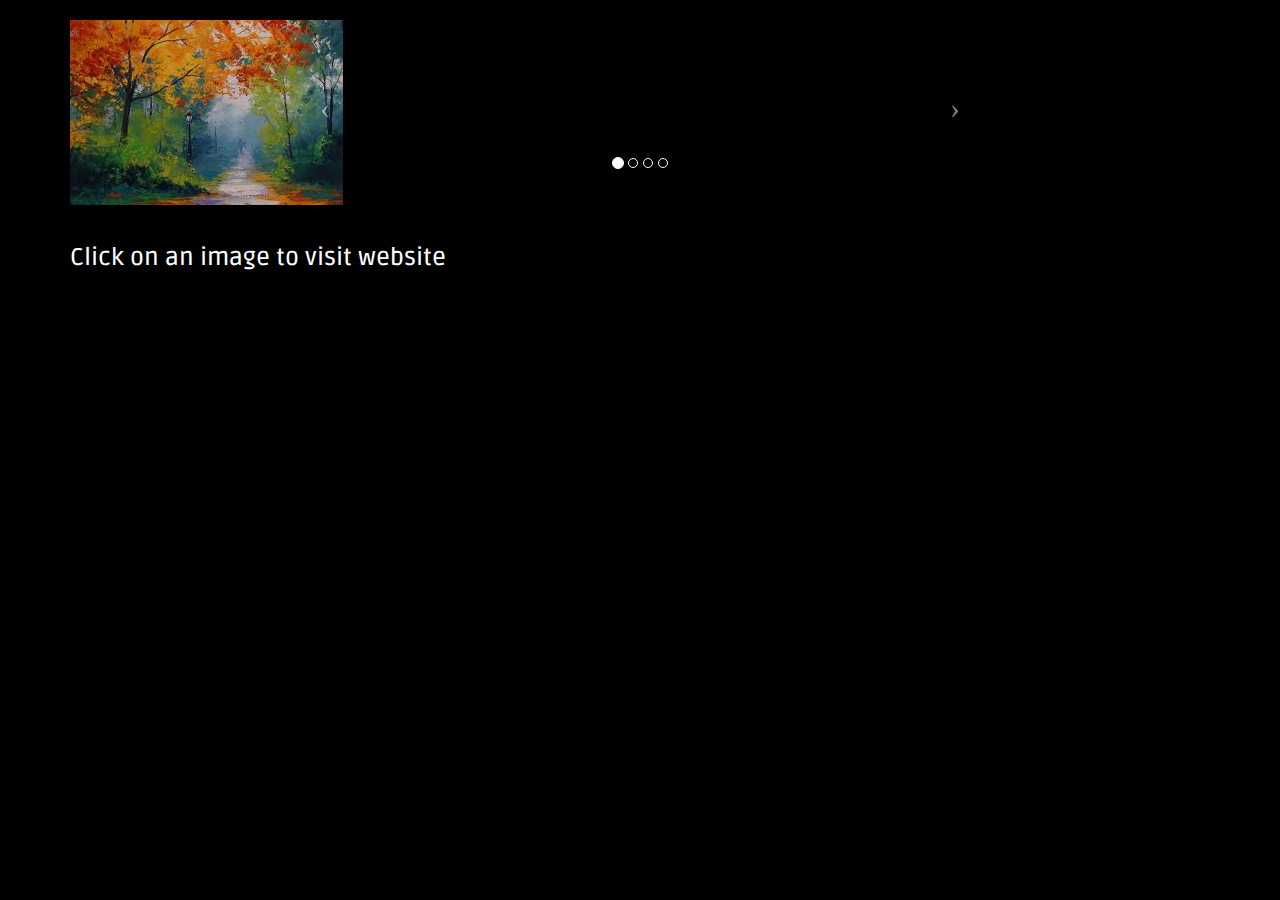
==== index.html @ 07e1b31b "changed file names" ====
<!DOCTYPE html>
<html>
   <head>
       <meta charset="UTF-8">
       <meta name="description" content="City of Pawnee Parks Department Home Page">
       <meta name="author" content="your-net-id">
       <meta name="viewport" content="width=device-width, initial-scale=1.0"> 
       <link rel="shortcut icon" href="img/logo.png">
       <title>Home Page</title>
       
       <!-- hot link to Bootstrap stylesheet -->
       <link rel="stylesheet" href="https://netdna.bootstrapcdn.com/bootstrap/3.0.0/css/bootstrap.min.css">

       <!-- our own stylesheet for overrides -->
       <link rel="stylesheet" href="css/styles.css">
   </head>
      <title></title>
   </head>
   <body>
      <div class="container">
      <div id="pawnee-carousel" class="carousel slide">
       <!-- slide indicators -->
       <ol class="carousel-indicators">
           <li data-target="#pawnee-carousel" data-slide-to="0" class="active"></li>
           <li data-target="#pawnee-carousel" data-slide-to="1"></li>
           <li data-target="#pawnee-carousel" data-slide-to="2"></li>
           <li data-target="#pawnee-carousel" data-slide-to="3"></li>
       </ol>

       <div class="carousel-inner">
           <!-- slide -->
           <div class="item active">
               <a href="bio.html"><img src="img/art1.jpg" alt="Summer in the Park"></a>
               <div class="carousel-caption">
               </div>
           </div>

           <div class="item">
               <a href="bio.html"><img src="img/art2.jpg" alt="Autumn in the Park"></a>
               <div class="carousel-caption">
               </div>
           </div>

           <div class="item">
              <a href="bio.html"> <img src="img/ship.jpg" alt="Winter in the Park"></a>
               <div class="carousel-caption">
               </div>
           </div>

           <div class="item">
              <a href="bio.html"> <img src="img/art2.jpg" alt="Sping in the Park"></a>
               <div class="carousel-caption">
                   
               </div>
           </div>
       

                  <!-- left-right controls -->
          <a class="left carousel-control" href="#pawnee-carousel" data-slide="prev">
              <span class="icon-prev"></span>
          </a>
          <a class="right carousel-control" href="#pawnee-carousel" data-slide="next">
              <span class="icon-next"></span>
          </a>
      </div> <!-- carousel -->   

    
</div> <!-- .row -->      
                       
      <!-- hot links to Bootstrap JavaScript and jQuery (required by Bootstrap) -->
      <script src="https://ajax.googleapis.com/ajax/libs/jquery/1.10.2/jquery.min.js"></script>
      <script src="https://netdna.bootstrapcdn.com/bootstrap/3.0.0/js/bootstrap.min.js"></script>

          <!-- auto-play the carousel -->
    <script>
        $('.carousel').carousel();
    </script>
<a href="bio.html" > <h3>Click on an image to visit website</h3></a>
   </body>

   </footer>
</html>
---- css/styles.css ----
@import url(reset.css);
@import url(http://fonts.googleapis.com/css?family=Ruda);
@import url(http://fonts.googleapis.com/css?family=Rouge+Script);
@import url(http://fonts.googleapis.com/css?family=Droid+Serif:400,700);

body {
background-color:#000;
font-family:Ruda, Arial, sans-serif;
}

a {
color:#FFF;
padding-left: 500px;
}

p {
color:#000;
}

.blackbox {
background-color:#000;
}

.spin {
transform:rotate(7deg);
-ms-transform:rotate(7deg); /* IE 9 */
-webkit-transform:rotate(7deg)
}

.content-box {
height: 1050px;
padding-left:20%;
padding-right:10%;
margin:0;
margin-bottom:0%;
background-image: url(../img/jessieoliver.jpg);
background-repeat: no-repeat;
}

.bio-container{
background-color: rgba(255,255,255, .5);
}

.bio-container p {
	font-size: 150%;
	font-family: 'Droid Serif', serif;
}

.b{
	background-image: url(../img/back2.jpg);
background-size:100%;
}

.jessie{
	font-size:100px;
	color:#FFF;
	font-family: 'Rouge Script', cursive;
}

.c{
	background-image: url(../img/back3.jpg);
background-size:100%;
bottom:0;
margin-bottom:0%;
}
.img-responsive {

max-width: 100%;
}

.ship{
max-width:100%;}

.message {
text-align:center;
font-weight:700;
min-height:100%;
bottom:0;
margin-bottom:0%;
}
.menu-content-box {
height:50%;
padding-left:10%;
padding-right:10%;
text-align:center;
margin:0;
margin-bottom:0%;
}

.container {
	min-height:100%;
	bottom:0;
	margin-bottom:0;


}

.kevin {
margin-left:33%;
width:40%;
}

.footer {
text-align:center;
font-weight:700;
background-color:#000;
color:#FFF;
position:fixed;
bottom:0;
left:0;
right:0;
font-size:100%;
margin:0;
}

.pizza {
width:130%;
}

.flex-video {
position:relative;
padding-top:25px;
padding-bottom:67.5%;
height:0;
margin-bottom:16px;
overflow:hidden;
}

.flex-video.widescreen {
padding-bottom:57.25%;
}

.flex-video.vimeo {
padding-top:0;
}

.flex-video iframe,.flex-video object,.flex-video embed {
position:absolute;
top:0;
left:0;
width:100%;
height:100%;
}

nav ul {
background-color:#000;
height:7%;
color:#FFF;
font-size:100%;
}

nav li {
display:inline-block;
}

nav a {
display:inline-block;
color:#FFF;
font-weight:700;
font-size:110%;
padding:10px;
}

.colored{
	color:#6699CC;
}

nav a:link,nav a:visited {
text-decoration:none;
}

nav a:hover {
background-color:#000;
}

h2,.both {
text-align:center;
}

@media only screen and max-device-width 800px,only screen and device-width 1024px and device-height 600px,only screen and width 1280px and orientation landscape,only screen and device-width 800px,only screen and max-width 767px{
.flex-video {
padding-top:0;
}
}

@media max-width 700px{
* {
font-size:smaller;
}
}

@media min-width 1200px{
* {
font-size:larger;
}
}

.map {
	margin-left: 45%;
	width: 10%;
	transition: all 1s;
}

.map:hover {
	-webkit-transform: scale(1.5) rotate(360deg);
	-moz-transform: scale(1.5) rotate(360deg);
	-o-transform: scale(1.5) rotate(360deg);
	-ms-transform: scale(1.5) rotate(360deg);
	transform: scale(1.5) rotate(360deg);
}
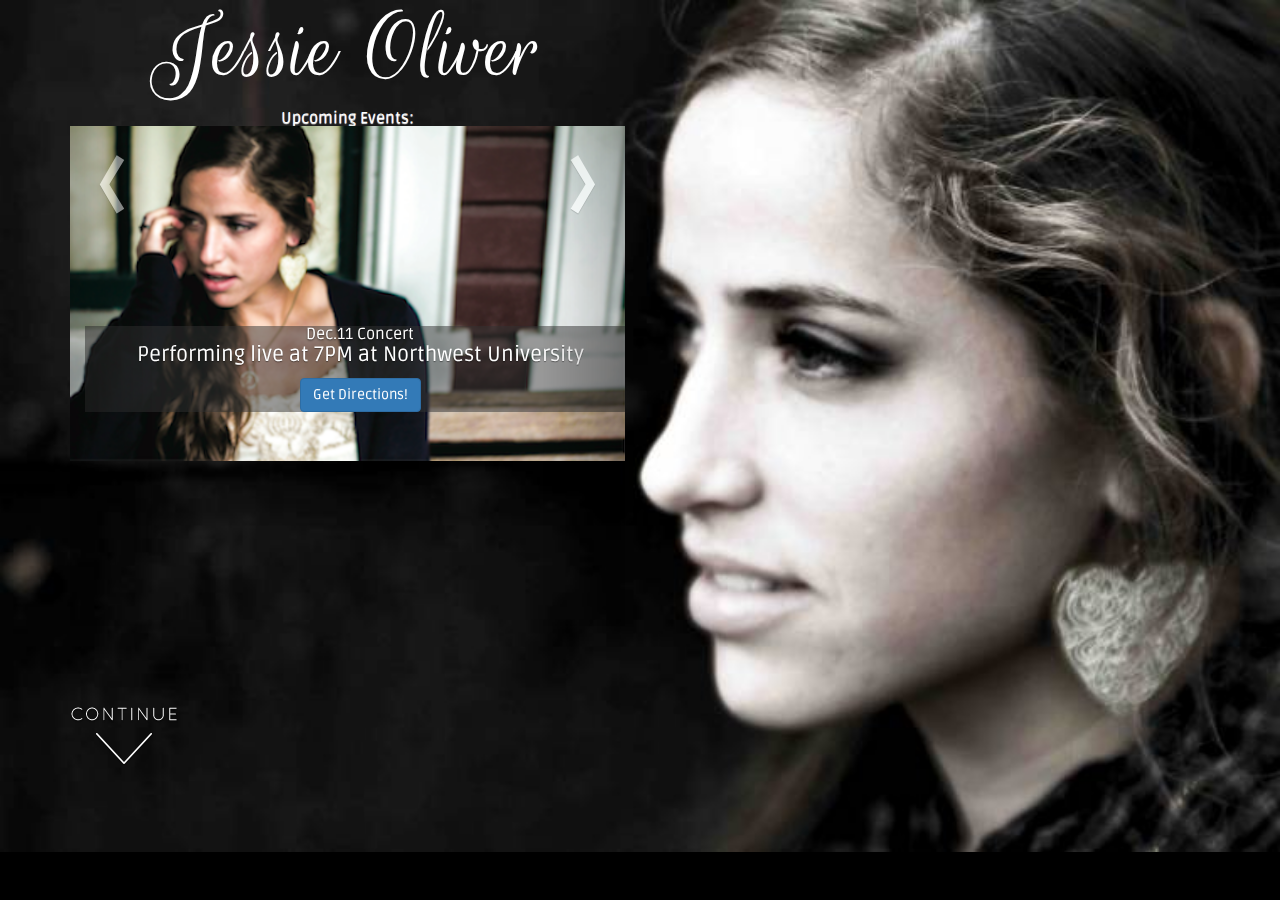
==== commit 9ba06b09: "added index page that will eventually overlay the BIO page, also added some images used onthe index " ====
--- a/index.html
+++ b/index.html
@@ -2,10 +2,9 @@
 <html>
    <head>
        <meta charset="UTF-8">
-       <meta name="description" content="City of Pawnee Parks Department Home Page">
-       <meta name="author" content="your-net-id">
+       <meta name="description" content="Jessie Oliver Home Page">
+       <meta name="author" content="KB, ZC, TG">
        <meta name="viewport" content="width=device-width, initial-scale=1.0"> 
-       <link rel="shortcut icon" href="img/logo.png">
        <title>Home Page</title>
        
        <!-- hot link to Bootstrap stylesheet -->
@@ -14,69 +13,58 @@
        <!-- our own stylesheet for overrides -->
        <link rel="stylesheet" href="css/styles.css">
    </head>
-      <title></title>
-   </head>
-   <body>
-      <div class="container">
-      <div id="pawnee-carousel" class="carousel slide">
-       <!-- slide indicators -->
-       <ol class="carousel-indicators">
-           <li data-target="#pawnee-carousel" data-slide-to="0" class="active"></li>
-           <li data-target="#pawnee-carousel" data-slide-to="1"></li>
-           <li data-target="#pawnee-carousel" data-slide-to="2"></li>
-           <li data-target="#pawnee-carousel" data-slide-to="3"></li>
-       </ol>
 
-       <div class="carousel-inner">
-           <!-- slide -->
-           <div class="item active">
-               <a href="bio.html"><img src="img/art1.jpg" alt="Summer in the Park"></a>
-               <div class="carousel-caption">
-               </div>
-           </div>
 
-           <div class="item">
-               <a href="bio.html"><img src="img/art2.jpg" alt="Autumn in the Park"></a>
-               <div class="carousel-caption">
-               </div>
-           </div>
+   <body class="overlay">
+    <div class="container bio-overlay-container">
+      <div class="row row1">
+        <div class="col-md-6 jessie">
+          <h2>Jessie Oliver</h2>
+        </div>
+        <div class="col-md-6">
+          
+        </div>
+      </div>
+      <div class="row row2">
+        <div class="col-md-6 upcoming-events">
+          <h4>
+            Upcoming Events:
+          </h4>
+          <div id="myCarousel" class="carousel slide">
+            <div class="carousel-inner">
+              <div class="item active">
+                <img src="img/jessie4.png" alt="Upcoming Event">
+                <div class="container car-container">
+                  <div class="carousel-caption">
+                    <h3>Dec.11 Concert</h3>
+                    <p class="lead">Performing live at 7PM at Northwest University </p>
+                    <a class="btn btn-large btn-primary" href="#">Get Directions!</a>
+                  </div>
+                </div>
+              </div>
+            </div>
+            <a class="left carousel-control" href="#myCarousel" data-slide="prev">&lsaquo;</a>
+            <a class="right carousel-control" href="#myCarousel" data-slide="next">&rsaquo;</a>
+          </div><!-- /.carousel --> 
+        </div>
+        <div class="col-md-6">
+          
+        </div>  
+      </div> 
+      <div class="row row3">
+        <div class="col-md-12">
+          <a href="bio.html"><img src="img/continue.png" alt="continue to page"></a>
+        </div>    
+      </div>   
+    </div>
 
-           <div class="item">
-              <a href="bio.html"> <img src="img/ship.jpg" alt="Winter in the Park"></a>
-               <div class="carousel-caption">
-               </div>
-           </div>
 
-           <div class="item">
-              <a href="bio.html"> <img src="img/art2.jpg" alt="Sping in the Park"></a>
-               <div class="carousel-caption">
-                   
-               </div>
-           </div>
-       
 
-                  <!-- left-right controls -->
-          <a class="left carousel-control" href="#pawnee-carousel" data-slide="prev">
-              <span class="icon-prev"></span>
-          </a>
-          <a class="right carousel-control" href="#pawnee-carousel" data-slide="next">
-              <span class="icon-next"></span>
-          </a>
-      </div> <!-- carousel -->   
 
-    
-</div> <!-- .row -->      
                        
-      <!-- hot links to Bootstrap JavaScript and jQuery (required by Bootstrap) -->
-      <script src="https://ajax.googleapis.com/ajax/libs/jquery/1.10.2/jquery.min.js"></script>
-      <script src="https://netdna.bootstrapcdn.com/bootstrap/3.0.0/js/bootstrap.min.js"></script>
-
-          <!-- auto-play the carousel -->
-    <script>
-        $('.carousel').carousel();
-    </script>
-<a href="bio.html" > <h3>Click on an image to visit website</h3></a>
+    <!-- hot links to Bootstrap JavaScript and jQuery (required by Bootstrap) -->
+    <script src="https://ajax.googleapis.com/ajax/libs/jquery/1.10.2/jquery.min.js"></script>
+    <script src="https://netdna.bootstrapcdn.com/bootstrap/3.0.0/js/bootstrap.min.js"></script>
    </body>
 
-   </footer>
 </html>--- a/css/styles.css
+++ b/css/styles.css
@@ -2,16 +2,14 @@
 @import url(http://fonts.googleapis.com/css?family=Ruda);
 @import url(http://fonts.googleapis.com/css?family=Rouge+Script);
 @import url(http://fonts.googleapis.com/css?family=Droid+Serif:400,700);
+@import url(http://fonts.googleapis.com/css?family=Bad+Script);
 
 body {
-background-color:#000;
+background-image: url(../img/notebook.jpg);
 font-family:Ruda, Arial, sans-serif;
 }
 
-a {
-color:#FFF;
-padding-left: 500px;
-}
+
 
 p {
 color:#000;
@@ -20,6 +18,34 @@
 .blackbox {
 background-color:#000;
 }
+
+      /* SOCIAL ICONS - GENERAL */
+.social { list-style:none; margin:-10px auto; padding-bottom: 15px; float: right;}
+.social li { display:inline; float: left; background-repeat:no-repeat; padding-left: 5px; padding-right: 5px; }
+.social li a { display:block; width:48px; height:48px; padding-right:10px; position:relative; text-decoration:none; }
+.social li a strong { font-weight:normal; position:absolute; left:-30px; top:-1px; color:#fff; padding:3px; z-index:9999;
+ text-shadow:1px 1px 0 rgba(0, 0, 0, 0.75); background-color:rgba(0, 0, 0, 0.7);
+ -moz-border-radius:3px; -moz-box-shadow: 0 0 5px rgba(0, 0, 0, 0.5); -webkit-border-radius:3px; -webkit-box-shadow: 0 0 5px rgba(0, 0, 0, 0.5); border-radius:3px; box-shadow: 0 0 5px rgba(0, 0, 0, 0.5);
+}
+
+/* SOCIAL ICONS - CSS3 */
+#css3:hover li { opacity:0.2; }
+
+#css3 li { -webkit-transition-property: opacity; -webkit-transition-duration: 500ms;
+ -moz-transition-property: opacity; -moz-transition-duration: 500ms; }
+#css3 li a strong { opacity:0;
+ -webkit-transition-property: opacity, top; -webkit-transition-duration: 300ms;
+ -moz-transition-property: opacity, top; -moz-transition-duration: 300ms; }
+
+#css3 li:hover { opacity:1; }
+#css3 li:hover a strong { opacity:1; top:-10px; }
+
+li.youtube { background-image:url("../img/youtube.png"); background-repeat: no-repeat; }
+li.facebook { background-image:url("../img/facebook.png"); background-repeat: no-repeat; }
+li.twitter { background-image:url("../img/twitter.png"); background-repeat: no-repeat; }
+li.instagram { background-image:url("../img/instagram.png"); background-repeat: no-repeat; }
+li.soundcloud { background-image:url("../img/soundcloud.png"); background-repeat: no-repeat; }
+
 
 .spin {
 transform:rotate(7deg);
@@ -28,22 +54,44 @@
 }
 
 .content-box {
-height: 1050px;
-padding-left:20%;
-padding-right:10%;
-margin:0;
-margin-bottom:0%;
-background-image: url(../img/jessieoliver.jpg);
-background-repeat: no-repeat;
-}
-
-.bio-container{
-background-color: rgba(255,255,255, .5);
+	padding-left:0%;
+	padding-right:25%;
+	margin-bottom:0%;;
+}
+
+.container {
+	min-height:100%;
+	bottom:0;
+	margin-bottom:0;
+
+}
+.bio-content {
+	background-size: cover;
+	margin-left: 1em;
+	margin-right: 1em;
+	margin-bottom: 1em;
+	background-image: url(../img/jessie2.jpg);
+	background-repeat: no-repeat;
+	background-position: center;
+	height: 1050px;
+	border-radius: 15px;
+	background-color: none;
+	transition: all 1s;
+}
+
+.bio-container {
+	background-color: rgba(255,255,255, .5);
+	margin-left: 0;
+	border-radius: 15px;
 }
 
 .bio-container p {
-	font-size: 150%;
-	font-family: 'Droid Serif', serif;
+	padding-top: 60px;
+	font-size: 175%;
+	text-align: center;
+	font-family: 'Bad Script', cursive;
+	min-height:100%;
+	font-weight: bold;
 }
 
 .b{
@@ -55,6 +103,15 @@
 	font-size:100px;
 	color:#FFF;
 	font-family: 'Rouge Script', cursive;
+}
+
+.jessie:hover{
+	color: yellow;
+	transition: all 5s;
+}
+
+a:hover {
+	text-decoration: none;
 }
 
 .c{
@@ -72,11 +129,11 @@
 max-width:100%;}
 
 .message {
-text-align:center;
-font-weight:700;
-min-height:100%;
-bottom:0;
-margin-bottom:0%;
+	text-align:center;
+	font-weight:700;
+	min-height:100%;
+	bottom:0;
+	margin-bottom:0%;
 }
 .menu-content-box {
 height:50%;
@@ -87,18 +144,8 @@
 margin-bottom:0%;
 }
 
-.container {
-	min-height:100%;
-	bottom:0;
-	margin-bottom:0;
-
-
-}
-
-.kevin {
-margin-left:33%;
-width:40%;
-}
+
+
 
 .footer {
 text-align:center;
@@ -143,7 +190,6 @@
 }
 
 nav ul {
-background-color:#000;
 height:7%;
 color:#FFF;
 font-size:100%;
@@ -169,11 +215,7 @@
 text-decoration:none;
 }
 
-nav a:hover {
-background-color:#000;
-}
-
-h2,.both {
+h2,.name {
 text-align:center;
 }
 
@@ -207,4 +249,184 @@
 	-o-transform: scale(1.5) rotate(360deg);
 	-ms-transform: scale(1.5) rotate(360deg);
 	transform: scale(1.5) rotate(360deg);
+}
+
+.music-content {
+	margin-left: auto;
+	margin-right: auto;
+	padding-right: 5px;
+	padding-left: 5px;
+}
+
+
+#plist {
+	display: none;
+}
+
+.overlay {
+	background-color: black;
+	height: 100%;
+	background-size: cover;
+	background-image: url(../img/jessie3.jpg);
+	background-repeat: no-repeat;
+}
+.overlay h2 {
+	font-size:100px;
+	color:#FFF;
+	font-family: 'Rouge Script', cursive;
+}
+
+.overlay h4 {
+	padding-top: 10px;
+	text-align: center;
+	color: white;
+	font-style: bold;
+	text-shadow:0 1px 1px;
+}
+.row3 {
+	float: bottom;
+}
+.row3 img {
+	margin-left: auto;
+	margin-right: auto;
+}
+
+
+
+/* Carousel base class */
+.carousel {
+  margin-bottom: 60px;
+}
+
+.carousel .container {
+  position: relative;
+  z-index: 9;
+}
+
+.carousel-control {
+  margin-top: 0;
+  font-size: 120px;
+  text-shadow: 0 1px 1px rgba(0,0,0,.4);
+  background-color: transparent;
+  border: 0;
+  z-index: 10;
+}
+
+.carousel .item {
+  height: 500px;
+}
+.carousel img {
+  position: absolute;
+  top: 0;
+  left: 0;
+  min-width: 100%;
+  height: 500px;
+}
+
+.carousel-caption {
+background-color: rgba(50,50,50, .5);
+  position: static;
+  max-width: 550px;
+  padding: 0 20px;
+  margin-top: 200px;
+}
+.carousel-caption h1,
+.carousel-caption .lead {
+  margin: 0;
+  line-height: 1.25;
+  color: #fff;
+  text-shadow: 0 1px 1px rgba(0,0,0,.4);
+}
+.carousel-caption .btn {
+  margin-top: 10px;
+}
+
+
+/*Classes added by Troy*/
+
+.you {
+
+	margin-left:16%;
+	margin-right:16%;
+	background-image: none;
+	background: rgba(255, 255, 255, .5);
+	border-radius: 30px;
+	padding: 2%;
+	text-align:center;
+	margin-bottom: 1em;
+	transition: all 1s;
+
+
+}
+
+.windows {
+        width:95%;
+        background-image: none;
+        margin:20px auto 20px auto;
+        margin-left:10%;
+}
+
+
+figure {
+        display: inline-block;
+        padding: 20px;
+        margin: .5%;
+        background: rgba(255, 255, 255, .5);
+        border-radius: 20px;
+        -webkit-transition: all .5s ease;
+        -moz-transition: all .5s ease;
+        -o-transition: all .5s ease;
+        -ms-transition: all .5s ease;
+        transition: all .5s ease;  
+}
+
+figure:hover {
+        box-shadow: 2px 2px 6px #555;
+        -webkit-transform: scale(2.25);
+        -moz-transform: scale(2.25);
+        -o-transform: scale(2.25);
+        -ms-transform: scale(2.25);
+        transform: scale(2.25);
+}
+
+
+figure img {
+        width: 200px;
+        border: 10px solid #EEE;
+        border-radius: 2px;
+}
+
+@media screen and (max-width: 1061px) {
+
+	.bio-container {
+		font-size: 75%;
+
+	}
+
+	.content-box {
+		padding-right:0;
+	}
+
+	.bio-container p {
+		padding-top: 1em;
+	}
+
+	.you {
+		margin-right: 1em;
+		margin-left: 1em;
+		padding: 1.5em;
+	}
+
+}
+
+@media screen and (max-width: 520px) {
+
+	#frame {
+		display: none;
+	}
+
+	#plist {
+		display: inline;
+	}
+
 }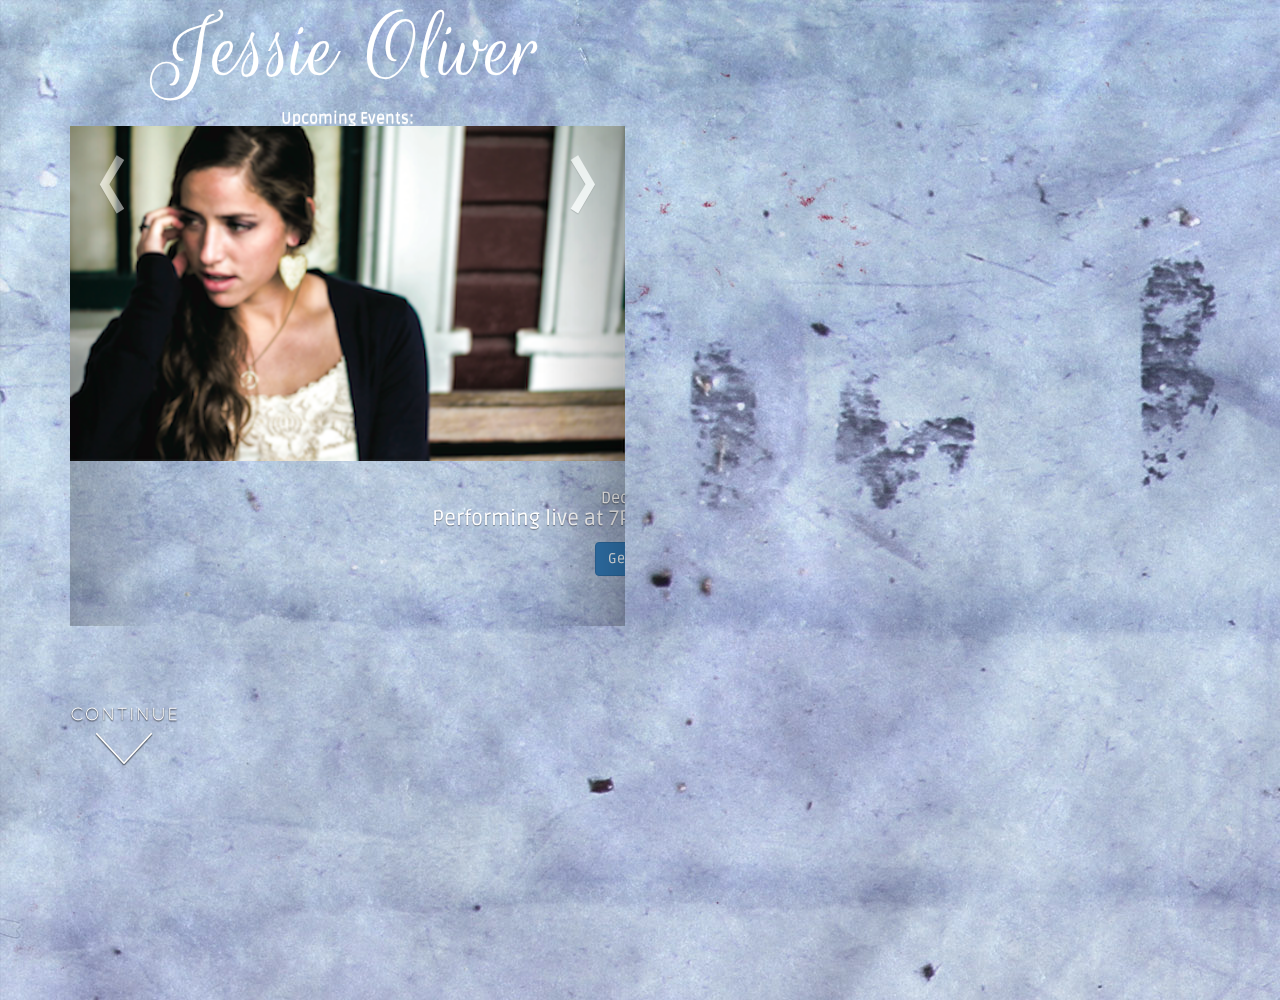
==== commit 5934459a: "Added index transition to bio page" ====
--- a/index.html
+++ b/index.html
@@ -5,65 +5,130 @@
        <meta name="description" content="Jessie Oliver Home Page">
        <meta name="author" content="KB, ZC, TG">
        <meta name="viewport" content="width=device-width, initial-scale=1.0"> 
-       <title>Home Page</title>
+       <title>Jessie Oliver</title>
        
        <!-- hot link to Bootstrap stylesheet -->
        <link rel="stylesheet" href="https://netdna.bootstrapcdn.com/bootstrap/3.0.0/css/bootstrap.min.css">
 
        <!-- our own stylesheet for overrides -->
        <link rel="stylesheet" href="css/styles.css">
+       <link rel="stylesheet" type="text/css" href="css/elementTransitions.css" />
    </head>
+   <body>
 
-
-   <body class="overlay">
-    <div class="container bio-overlay-container">
-      <div class="row row1">
-        <div class="col-md-6 jessie">
-          <h2>Jessie Oliver</h2>
+  <div class="et-wrapper">
+  <div class="et-page">
+     <div class="overlay">
+      <div class="container bio-overlay-container">
+        <div class="row row1">
+          <div class="col-md-6 jessie">
+            <h2>Jessie Oliver</h2>
+          </div>
+          <div class="col-md-6">
+            
+          </div>
         </div>
-        <div class="col-md-6">
-          
-        </div>
-      </div>
-      <div class="row row2">
-        <div class="col-md-6 upcoming-events">
-          <h4>
-            Upcoming Events:
-          </h4>
-          <div id="myCarousel" class="carousel slide">
-            <div class="carousel-inner">
-              <div class="item active">
-                <img src="img/jessie4.png" alt="Upcoming Event">
-                <div class="container car-container">
-                  <div class="carousel-caption">
-                    <h3>Dec.11 Concert</h3>
-                    <p class="lead">Performing live at 7PM at Northwest University </p>
-                    <a class="btn btn-large btn-primary" href="#">Get Directions!</a>
+        <div class="row row2">
+          <div class="col-md-6 upcoming-events">
+            <h4>
+              Upcoming Events:
+            </h4>
+            <div id="myCarousel" class="carousel slide">
+              <div class="carousel-inner">
+                <div class="item active">
+                  <img src="img/jessie4.png" alt="Upcoming Event">
+                  <div class="container car-container">
+                    <div class="carousel-caption">
+                      <h3>Dec.11 Concert</h3>
+                      <p class="lead">Performing live at 7PM at Northwest University </p>
+                      <a class="btn btn-large btn-primary" href="#">Get Directions!</a>
+                    </div>
                   </div>
                 </div>
               </div>
+              <a class="left carousel-control" href="#myCarousel" data-slide="prev">&lsaquo;</a>
+              <a class="right carousel-control" href="#myCarousel" data-slide="next">&rsaquo;</a>
+            </div><!-- /.carousel --> 
+          </div>
+          <div class="col-md-6">
+            
+          </div>  
+        </div> 
+        <div class="row row3">
+          <div class="col-md-12">
+             <img src="img/continue.png" alt="continue to page" class="et-rotate" et-in="moveFromBottom" et-out="moveToTopEasing ontop">
+          </div>    
+        </div>   
+      </div>
+    </div>
+   </div>
+  <div class="et-page">
+     <div class="bio">
+      <div class="container">
+      <a href="index.html" class="colored"> <h2 class="jessie">Jessie Oliver</h2></a>
+         <div class="row">
+            <div class="col-md-4">         
             </div>
-            <a class="left carousel-control" href="#myCarousel" data-slide="prev">&lsaquo;</a>
-            <a class="right carousel-control" href="#myCarousel" data-slide="next">&rsaquo;</a>
-          </div><!-- /.carousel --> 
-        </div>
-        <div class="col-md-6">
-          
-        </div>  
-      </div> 
-      <div class="row row3">
-        <div class="col-md-12">
-          <a href="bio.html"><img src="img/continue.png" alt="continue to page"></a>
-        </div>    
-      </div>   
+            <div class="col-md-4">
+               <div class="name">         
+                  <nav>
+                     <ul>
+                        <li><a href="bio.html" class="colored" > Bio </a></li>
+                        <li><a href="music.html" > Music </a></li>
+                        <li><a href="pictures.html" > Photos </a></li>
+                        <li><a href="videos.html"> Videos </a></li>
+                     </ul>
+                  </nav>
+               </div>
+            </div>
+            <div class="col-md-4">
+               <!-- Social Media Buttons - CSS3 -->
+               <ul class="social" id="css3">
+                  <li class="youtube">
+                     <a href="http://www.youtube.com/user/oliverjessie1/videos"><strong>YouTube</strong></a>
+                  </li>
+                  <li class="facebook">
+                     <a href="https://www.facebook.com/jessica.oliver.5815"><strong>Facebook</strong></a>
+                  </li>
+                  <li class="twitter">
+                     <a href="https://twitter.com/jessieoliver09"><strong>Twitter</strong></a>
+                  </li>
+                  <li class="instagram">
+                     <a href="http://instagram.com/jessieoliver09"><strong>Instagram</strong></a>
+                  </li>
+                  <li class="soundcloud">
+                     <a href="https://soundcloud.com/jessieoliver9/"><strong>SoundCloud</strong></a>
+                  </li>
+               </ul>
+            </div>
+         </div>    
+      </div>
+
+      <div class= "content-box bio-content">
+         <div class="container bio-container">
+            </br>
+            <p>
+               I love to sing, write and perform. Music is my outlet for feelings and emotions I cannot otherwise express. I know everyone has been through pain in his or her own life. I've been hurt by people very close to me, but the one person who has never hurt me is the same person who conquered the grave (Romans 8:11). And that same power lives in me and all who believe.
+            </p>
+            <p>
+               Though I have been through pain, I have also experienced amazing joy and blessings in my life; but the scars remain. You can preceive a scar as just a blemish or understand that without it you would not be who you are today. We are all created unique with a designed purpose. I encourage you to learn what you can from the people around you and respect the people who have helped you along the way.
+            </p>
+            <p>
+               My story has nothing to do with me but everything to do with God. My mission is not about trying to make you like me, rather me giving you an opportunity to hear and experience a story that transformed my life.
+            </p>
+            <p>
+               It has taken me a long time to truly believe that I am worthy of anything let alone hold the power to impact the people around me with my music and the gift I have freely been given. I hope you will be inspired and believe in yourself and know the value you posses. Thank you for listening!
+            </p>
+         </div>
+      </div>
     </div>
-
-
-
-
-                       
+   </div>
+  </div>
+</div>
+                         
     <!-- hot links to Bootstrap JavaScript and jQuery (required by Bootstrap) -->
-    <script src="https://ajax.googleapis.com/ajax/libs/jquery/1.10.2/jquery.min.js"></script>
+    <script src="https://ajax.googleapis.com/ajax/libs/jquery/1.9.1/jquery.min.js"></script>
+    <script src="js/elementTransitions.js"></script>
     <script src="https://netdna.bootstrapcdn.com/bootstrap/3.0.0/js/bootstrap.min.js"></script>
    </body>
 
--- a/css/styles.css
+++ b/css/styles.css
@@ -262,6 +262,8 @@
 #plist {
 	display: none;
 }
+<<<<<<< HEAD
+=======
 
 .overlay {
 	background-color: black;
@@ -290,9 +292,47 @@
 	margin-left: auto;
 	margin-right: auto;
 }
-
-
-
+>>>>>>> 9ba06b09030d9a6779aea64149a7e91f53c5f074
+
+.overlay {
+	background-color: black;
+	height: 100%;
+	background-size: cover;
+	background-image: url(../img/jessie3.jpg);
+	background-repeat: no-repeat;
+}
+.overlay h2 {
+	font-size:100px;
+	color:#FFF;
+	font-family: 'Rouge Script', cursive;
+}
+
+.overlay h4 {
+	padding-top: 10px;
+	text-align: center;
+	color: white;
+	font-style: bold;
+	text-shadow:0 1px 1px;
+}
+.row3 {
+	float: bottom;
+}
+.row3 img {
+	margin-left: auto;
+	margin-right: auto;
+}
+
+/* Carousel base class */
+.carousel {
+  margin-bottom: 60px;
+}
+
+.carousel .container {
+  position: relative;
+  z-index: 9;
+}
+
+<<<<<<< HEAD
 /* Carousel base class */
 .carousel {
   margin-bottom: 60px;
@@ -323,6 +363,28 @@
   height: 500px;
 }
 
+=======
+.carousel-control {
+  margin-top: 0;
+  font-size: 120px;
+  text-shadow: 0 1px 1px rgba(0,0,0,.4);
+  background-color: transparent;
+  border: 0;
+  z-index: 10;
+}
+
+.carousel .item {
+  height: 500px;
+}
+.carousel img {
+  position: absolute;
+  top: 0;
+  left: 0;
+  min-width: 100%;
+  height: 500px;
+}
+
+>>>>>>> 9ba06b09030d9a6779aea64149a7e91f53c5f074
 .carousel-caption {
 background-color: rgba(50,50,50, .5);
   position: static;
@@ -360,10 +422,12 @@
 }
 
 .windows {
-        width:95%;
+        width:100%;
         background-image: none;
-        margin:20px auto 20px auto;
-        margin-left:10%;
+        
+        margin-top:2%;
+        margin-bottom:3%;
+		text-align:center;
 }
 
 
@@ -382,20 +446,26 @@
 
 figure:hover {
         box-shadow: 2px 2px 6px #555;
-        -webkit-transform: scale(2.25);
-        -moz-transform: scale(2.25);
-        -o-transform: scale(2.25);
-        -ms-transform: scale(2.25);
-        transform: scale(2.25);
+        -webkit-transform: scale(1.5);
+        -moz-transform: scale(1.5);
+        -o-transform: scale(1.5);
+        -ms-transform: scale(1.5);
+        transform: scale(1.5);
 }
 
 
 figure img {
-        width: 200px;
+        width: 300px;
         border: 10px solid #EEE;
         border-radius: 2px;
 }
 
+<<<<<<< HEAD
+
+
+
+=======
+>>>>>>> 9ba06b09030d9a6779aea64149a7e91f53c5f074
 @media screen and (max-width: 1061px) {
 
 	.bio-container {
--- a/css/elementTransitions.css
+++ b/css/elementTransitions.css
@@ -0,0 +1,1678 @@
+.et-wrapper {
+	position: relative;
+	-webkit-perspective: 1200px;
+	-moz-perspective: 1200px;
+	perspective: 1200px;
+	display: block;
+	overflow: hidden;
+	height: 1000px;
+}
+
+.et-page {
+	width: 100%;
+	height: 100%;
+	position: absolute;
+	top: 0;
+	left: 0;
+	visibility: hidden;
+	overflow: hidden;
+	-webkit-backface-visibility: hidden;
+	-moz-backface-visibility: hidden;
+	backface-visibility: hidden;
+	-webkit-transform: translate3d(0, 0, 0);
+	-moz-transform: translate3d(0, 0, 0);
+	transform: translate3d(0, 0, 0);
+	-webkit-transform-style: preserve-3d;
+	-moz-transform-style: preserve-3d;
+	transform-style: preserve-3d;
+}
+
+.et-page-current,
+.no-js .et-page {
+	visibility: visible;
+	z-index: 1;
+}
+
+.no-js body {
+	overflow: auto;
+}
+
+.et-page-ontop {
+	z-index: 999;
+}
+
+/* Triggers (menu and button) */
+.et-rotate {
+  cursor: pointer;
+}
+
+
+
+/* animation sets */
+
+/* move from / to  */
+
+.pt-page-moveToLeft {
+	-webkit-animation: moveToLeft .6s ease both;
+	-moz-animation: moveToLeft .6s ease both;
+	animation: moveToLeft .6s ease both;
+}
+
+.pt-page-moveFromLeft {
+	-webkit-animation: moveFromLeft .6s ease both;
+	-moz-animation: moveFromLeft .6s ease both;
+	animation: moveFromLeft .6s ease both;
+}
+
+.pt-page-moveToRight {
+	-webkit-animation: moveToRight .6s ease both;
+	-moz-animation: moveToRight .6s ease both;
+	animation: moveToRight .6s ease both;
+}
+
+.pt-page-moveFromRight {
+	-webkit-animation: moveFromRight .6s ease both;
+	-moz-animation: moveFromRight .6s ease both;
+	animation: moveFromRight .6s ease both;
+}
+
+.pt-page-moveToTop {
+	-webkit-animation: moveToTop .6s ease both;
+	-moz-animation: moveToTop .6s ease both;
+	animation: moveToTop .6s ease both;
+}
+
+.pt-page-moveFromTop {
+	-webkit-animation: moveFromTop .6s ease both;
+	-moz-animation: moveFromTop .6s ease both;
+	animation: moveFromTop .6s ease both;
+}
+
+.pt-page-moveToBottom {
+	-webkit-animation: moveToBottom .6s ease both;
+	-moz-animation: moveToBottom .6s ease both;
+	animation: moveToBottom .6s ease both;
+}
+
+.pt-page-moveFromBottom {
+	-webkit-animation: moveFromBottom 1s ease both;
+	-moz-animation: moveFromBottom 1s ease both;
+	animation: moveFromBottom 1s ease both;
+}
+
+/* fade */
+
+.pt-page-fade {
+	-webkit-animation: fade .7s ease both;
+	-moz-animation: fade .7s ease both;
+	animation: fade .7s ease both;
+}
+
+/* move from / to and fade */
+
+.pt-page-moveToLeftFade {
+	-webkit-animation: moveToLeftFade .7s ease both;
+	-moz-animation: moveToLeftFade .7s ease both;
+	animation: moveToLeftFade .7s ease both;
+}
+
+.pt-page-moveFromLeftFade {
+	-webkit-animation: moveFromLeftFade .7s ease both;
+	-moz-animation: moveFromLeftFade .7s ease both;
+	animation: moveFromLeftFade .7s ease both;
+}
+
+.pt-page-moveToRightFade {
+	-webkit-animation: moveToRightFade .7s ease both;
+	-moz-animation: moveToRightFade .7s ease both;
+	animation: moveToRightFade .7s ease both;
+}
+
+.pt-page-moveFromRightFade {
+	-webkit-animation: moveFromRightFade .7s ease both;
+	-moz-animation: moveFromRightFade .7s ease both;
+	animation: moveFromRightFade .7s ease both;
+}
+
+.pt-page-moveToTopFade {
+	-webkit-animation: moveToTopFade .7s ease both;
+	-moz-animation: moveToTopFade .7s ease both;
+	animation: moveToTopFade .7s ease both;
+}
+
+.pt-page-moveFromTopFade {
+	-webkit-animation: moveFromTopFade .7s ease both;
+	-moz-animation: moveFromTopFade .7s ease both;
+	animation: moveFromTopFade .7s ease both;
+}
+
+.pt-page-moveToBottomFade {
+	-webkit-animation: moveToBottomFade .7s ease both;
+	-moz-animation: moveToBottomFade .7s ease both;
+	animation: moveToBottomFade .7s ease both;
+}
+
+.pt-page-moveFromBottomFade {
+	-webkit-animation: moveFromBottomFade .7s ease both;
+	-moz-animation: moveFromBottomFade .7s ease both;
+	animation: moveFromBottomFade .7s ease both;
+}
+
+/* move to with different easing */
+
+.pt-page-moveToLeftEasing {
+	-webkit-animation: moveToLeft .7s ease-in-out both;
+	-moz-animation: moveToLeft .7s ease-in-out both;
+	animation: moveToLeft .7s ease-in-out both;
+}
+.pt-page-moveToRightEasing {
+	-webkit-animation: moveToRight .7s ease-in-out both;
+	-moz-animation: moveToRight .7s ease-in-out both;
+	animation: moveToRight .7s ease-in-out both;
+}
+.pt-page-moveToTopEasing {
+	-webkit-animation: moveToTop .7s ease both;
+	-moz-animation: moveToTop.7s ease both;
+	animation: moveToTop .7s ease both;
+}
+.pt-page-moveToBottomEasing {
+	-webkit-animation: moveToBottom .6s ease-in-out both;
+	-moz-animation: moveToBottom .6s ease-in-out both;
+	animation: moveToBottom .6s ease-in-out both;
+}
+
+/********************************* keyframes **************************************/
+
+/* move from / to  */
+
+@-webkit-keyframes moveToLeft {
+	to { -webkit-transform: translateX(-100%); }
+}
+@-moz-keyframes moveToLeft {
+	to { -moz-transform: translateX(-100%); }
+}
+@keyframes moveToLeft {
+	to { transform: translateX(-100%); }
+}
+
+@-webkit-keyframes moveFromLeft {
+	from { -webkit-transform: translateX(-100%); }
+}
+@-moz-keyframes moveFromLeft {
+	from { -moz-transform: translateX(-100%); }
+}
+@keyframes moveFromLeft {
+	from { transform: translateX(-100%); }
+}
+
+@-webkit-keyframes moveToRight { 
+	to { -webkit-transform: translateX(100%); }
+}
+@-moz-keyframes moveToRight { 
+	to { -moz-transform: translateX(100%); }
+}
+@keyframes moveToRight { 
+	to { transform: translateX(100%); }
+}
+
+@-webkit-keyframes moveFromRight {
+	from { -webkit-transform: translateX(100%); }
+}
+@-moz-keyframes moveFromRight {
+	from { -moz-transform: translateX(100%); }
+}
+@keyframes moveFromRight {
+	from { transform: translateX(100%); }
+}
+
+@-webkit-keyframes moveToTop {
+	to { -webkit-transform: translateY(-100%); }
+}
+@-moz-keyframes moveToTop {
+	to { -moz-transform: translateY(-100%); }
+}
+@keyframes moveToTop {
+	to { transform: translateY(-100%); }
+}
+
+@-webkit-keyframes moveFromTop {
+	from { -webkit-transform: translateY(-100%); }
+}
+@-moz-keyframes moveFromTop {
+	from { -moz-transform: translateY(-100%); }
+}
+@keyframes moveFromTop {
+	from { transform: translateY(-100%); }
+}
+
+@-webkit-keyframes moveToBottom {
+	to { -webkit-transform: translateY(100%); }
+}
+@-moz-keyframes moveToBottom {
+	to { -moz-transform: translateY(100%); }
+}
+@keyframes moveToBottom {
+	to { transform: translateY(100%); }
+}
+
+@-webkit-keyframes moveFromBottom {
+	from { -webkit-transform: translateY(100%); }
+}
+@-moz-keyframes moveFromBottom {
+	from { -moz-transform: translateY(100%); }
+}
+@keyframes moveFromBottom {
+	from { transform: translateY(100%); }
+}
+
+/* fade */
+
+@-webkit-keyframes fade {
+	to { opacity: 0.3; }
+}
+@-moz-keyframes fade {
+	to { opacity: 0.3; }
+}
+@keyframes fade {
+	to { opacity: 0.3; }
+}
+
+/* move from / to and fade */
+
+@-webkit-keyframes moveToLeftFade {
+	to { opacity: 0.3; -webkit-transform: translateX(-100%); }
+}
+@-moz-keyframes moveToLeftFade {
+	to { opacity: 0.3; -moz-transform: translateX(-100%); }
+}
+@keyframes moveToLeftFade {
+	to { opacity: 0.3; transform: translateX(-100%); }
+}
+
+@-webkit-keyframes moveFromLeftFade {
+	from { opacity: 0.3; -webkit-transform: translateX(-100%); }
+}
+@-moz-keyframes moveFromLeftFade {
+	from { opacity: 0.3; -moz-transform: translateX(-100%); }
+}
+@keyframes moveFromLeftFade {
+	from { opacity: 0.3; transform: translateX(-100%); }
+}
+
+@-webkit-keyframes moveToRightFade {
+	to { opacity: 0.3; -webkit-transform: translateX(100%); }
+}
+@-moz-keyframes moveToRightFade {
+	to { opacity: 0.3; -moz-transform: translateX(100%); }
+}
+@keyframes moveToRightFade {
+	to { opacity: 0.3; transform: translateX(100%); }
+}
+
+@-webkit-keyframes moveFromRightFade {
+	from { opacity: 0.3; -webkit-transform: translateX(100%); }
+}
+@-moz-keyframes moveFromRightFade {
+	from { opacity: 0.3; -moz-transform: translateX(100%); }
+}
+@keyframes moveFromRightFade {
+	from { opacity: 0.3; transform: translateX(100%); }
+}
+
+@-webkit-keyframes moveToTopFade {
+	to { opacity: 0.3; -webkit-transform: translateY(-100%); }
+}
+@-moz-keyframes moveToTopFade {
+	to { opacity: 0.3; -moz-transform: translateY(-100%); }
+}
+@keyframes moveToTopFade {
+	to { opacity: 0.3; transform: translateY(-100%); }
+}
+
+@-webkit-keyframes moveFromTopFade {
+	from { opacity: 0.3; -webkit-transform: translateY(-100%); }
+}
+@-moz-keyframes moveFromTopFade {
+	from { opacity: 0.3; -moz-transform: translateY(-100%); }
+}
+@keyframes moveFromTopFade {
+	from { opacity: 0.3; transform: translateY(-100%); }
+}
+
+@-webkit-keyframes moveToBottomFade {
+	to { opacity: 0.3; -webkit-transform: translateY(100%); }
+}
+@-moz-keyframes moveToBottomFade {
+	to { opacity: 0.3; -moz-transform: translateY(100%); }
+}
+@keyframes moveToBottomFade {
+	to { opacity: 0.3; transform: translateY(100%); }
+}
+
+@-webkit-keyframes moveFromBottomFade {
+	from { opacity: 0.3; -webkit-transform: translateY(100%); }
+}
+@-moz-keyframes moveFromBottomFade {
+	from { opacity: 0.3; -moz-transform: translateY(100%); }
+}
+@keyframes moveFromBottomFade {
+	from { opacity: 0.3; transform: translateY(100%); }
+}
+
+/* scale and fade */
+
+.pt-page-scaleDown {
+	-webkit-animation: scaleDown .7s ease both;
+	-moz-animation: scaleDown .7s ease both;
+	animation: scaleDown .7s ease both;
+}
+
+.pt-page-scaleUp {
+	-webkit-animation: scaleUp .7s ease both;
+	-moz-animation: scaleUp .7s ease both;
+	animation: scaleUp .7s ease both;
+}
+
+.pt-page-scaleUpDown {
+	-webkit-animation: scaleUpDown .5s ease both;
+	-moz-animation: scaleUpDown .5s ease both;
+	animation: scaleUpDown .5s ease both;
+}
+
+.pt-page-scaleDownUp {
+	-webkit-animation: scaleDownUp .5s ease both;
+	-moz-animation: scaleDownUp .5s ease both;
+	animation: scaleDownUp .5s ease both;
+}
+
+.pt-page-scaleDownCenter {
+	-webkit-animation: scaleDownCenter .4s ease-in both;
+	-moz-animation: scaleDownCenter .4s ease-in both;
+	animation: scaleDownCenter .4s ease-in both;
+}
+
+.pt-page-scaleUpCenter {
+	-webkit-animation: scaleUpCenter .4s ease-out both;
+	-moz-animation: scaleUpCenter .4s ease-out both;
+	animation: scaleUpCenter .4s ease-out both;
+}
+
+/********************************* keyframes **************************************/
+
+/* scale and fade */
+
+@-webkit-keyframes scaleDown {
+	to { opacity: 0; -webkit-transform: scale(.8); }
+}
+@-moz-keyframes scaleDown {
+	to { opacity: 0; -moz-transform: scale(.8); }
+}
+@keyframes scaleDown {
+	to { opacity: 0; transform: scale(.8); }
+}
+
+@-webkit-keyframes scaleUp {
+	from { opacity: 0; -webkit-transform: scale(.8); }
+}
+@-moz-keyframes scaleUp {
+	from { opacity: 0; -moz-transform: scale(.8); }
+}
+@keyframes scaleUp {
+	from { opacity: 0; transform: scale(.8); }
+}
+
+@-webkit-keyframes scaleUpDown {
+	from { opacity: 0; -webkit-transform: scale(1.2); }
+}
+@-moz-keyframes scaleUpDown {
+	from { opacity: 0; -moz-transform: scale(1.2); }
+}
+@keyframes scaleUpDown {
+	from { opacity: 0; transform: scale(1.2); }
+}
+
+@-webkit-keyframes scaleDownUp {
+	to { opacity: 0; -webkit-transform: scale(1.2); }
+}
+@-moz-keyframes scaleDownUp {
+	to { opacity: 0; -moz-transform: scale(1.2); }
+}
+@keyframes scaleDownUp {
+	to { opacity: 0; transform: scale(1.2); }
+}
+
+@-webkit-keyframes scaleDownCenter {
+	to { opacity: 0; -webkit-transform: scale(.7); }
+}
+@-moz-keyframes scaleDownCenter {
+	to { opacity: 0; -moz-transform: scale(.7); }
+}
+@keyframes scaleDownCenter {
+	to { opacity: 0; transform: scale(.7); }
+}
+
+@-webkit-keyframes scaleUpCenter {
+	from { opacity: 0; -webkit-transform: scale(.7); }
+}
+@-moz-keyframes scaleUpCenter {
+	from { opacity: 0; -moz-transform: scale(.7); }
+}
+@keyframes scaleUpCenter {
+	from { opacity: 0; transform: scale(.7); }
+}
+
+/* rotate sides first and scale */
+
+.pt-page-rotateRightSideFirst {
+	-webkit-transform-origin: 0% 50%;
+	-webkit-animation: rotateRightSideFirst .8s both ease-in;
+	-moz-transform-origin: 0% 50%;
+	-moz-animation: rotateRightSideFirst .8s both ease-in;
+	transform-origin: 0% 50%;
+	animation: rotateRightSideFirst .8s both ease-in;
+}
+.pt-page-rotateLeftSideFirst {
+	-webkit-transform-origin: 100% 50%;
+	-webkit-animation: rotateLeftSideFirst .8s both ease-in;
+	-moz-transform-origin: 100% 50%;
+	-moz-animation: rotateLeftSideFirst .8s both ease-in;
+	transform-origin: 100% 50%;
+	animation: rotateLeftSideFirst .8s both ease-in;
+}
+.pt-page-rotateTopSideFirst {
+	-webkit-transform-origin: 50% 100%;
+	-webkit-animation: rotateTopSideFirst .8s both ease-in;
+	-moz-transform-origin: 50% 100%;
+	-moz-animation: rotateTopSideFirst .8s both ease-in;
+	transform-origin: 50% 100%;
+	animation: rotateTopSideFirst .8s both ease-in;
+}
+.pt-page-rotateBottomSideFirst {
+	-webkit-transform-origin: 50% 0%;
+	-webkit-animation: rotateBottomSideFirst .8s both ease-in;
+	-moz-transform-origin: 50% 0%;
+	-moz-animation: rotateBottomSideFirst .8s both ease-in;
+	transform-origin: 50% 0%;
+	animation: rotateBottomSideFirst .8s both ease-in;
+}
+
+/* flip */
+
+.pt-page-flipOutRight {
+	-webkit-transform-origin: 50% 50%;
+	-webkit-animation: flipOutRight .5s both ease-in;
+	-moz-transform-origin: 50% 50%;
+	-moz-animation: flipOutRight .5s both ease-in;
+	transform-origin: 50% 50%;
+	animation: flipOutRight .5s both ease-in;
+}
+.pt-page-flipInLeft {
+	-webkit-transform-origin: 50% 50%;
+	-webkit-animation: flipInLeft .5s both ease-out;
+	-moz-transform-origin: 50% 50%;
+	-moz-animation: flipInLeft .5s both ease-out;
+	transform-origin: 50% 50%;
+	animation: flipInLeft .5s both ease-out;
+}
+.pt-page-flipOutLeft {
+	-webkit-transform-origin: 50% 50%;
+	-webkit-animation: flipOutLeft .5s both ease-in;
+	-moz-transform-origin: 50% 50%;
+	-moz-animation: flipOutLeft .5s both ease-in;
+	transform-origin: 50% 50%;
+	animation: flipOutLeft .5s both ease-in;
+}
+.pt-page-flipInRight {
+	-webkit-transform-origin: 50% 50%;
+	-webkit-animation: flipInRight .5s both ease-out;
+	-moz-transform-origin: 50% 50%;
+	-moz-animation: flipInRight .5s both ease-out;
+	transform-origin: 50% 50%;
+	animation: flipInRight .5s both ease-out;
+}
+.pt-page-flipOutTop {
+	-webkit-transform-origin: 50% 50%;
+	-webkit-animation: flipOutTop .5s both ease-in;
+	-moz-transform-origin: 50% 50%;
+	-moz-animation: flipOutTop .5s both ease-in;
+	transform-origin: 50% 50%;
+	animation: flipOutTop .5s both ease-in;
+}
+.pt-page-flipInBottom {
+	-webkit-transform-origin: 50% 50%;
+	-webkit-animation: flipInBottom .5s both ease-out;
+	-moz-transform-origin: 50% 50%;
+	-moz-animation: flipInBottom .5s both ease-out;
+	transform-origin: 50% 50%;
+	animation: flipInBottom .5s both ease-out;
+}
+.pt-page-flipOutBottom {
+	-webkit-transform-origin: 50% 50%;
+	-webkit-animation: flipOutBottom .5s both ease-in;
+	-moz-transform-origin: 50% 50%;
+	-moz-animation: flipOutBottom .5s both ease-in;
+	transform-origin: 50% 50%;
+	animation: flipOutBottom .5s both ease-in;
+}
+.pt-page-flipInTop {
+	-webkit-transform-origin: 50% 50%;
+	-webkit-animation: flipInTop .5s both ease-out;
+	-moz-transform-origin: 50% 50%;
+	-moz-animation: flipInTop .5s both ease-out;
+	transform-origin: 50% 50%;
+	animation: flipInTop .5s both ease-out;
+}
+
+/* rotate fall */
+
+.pt-page-rotateFall {
+	-webkit-transform-origin: 0% 0%;
+	-webkit-animation: rotateFall 1s both ease-in;
+	-moz-transform-origin: 0% 0%;
+	-moz-animation: rotateFall 1s both ease-in;
+	transform-origin: 0% 0%;
+	animation: rotateFall 1s both ease-in;
+}
+
+/* rotate newspaper */
+.pt-page-rotateOutNewspaper {
+	-webkit-transform-origin: 50% 50%;
+	-webkit-animation: rotateOutNewspaper .5s both ease-in;
+	-moz-transform-origin: 50% 50%;
+	-moz-animation: rotateOutNewspaper .5s both ease-in;
+	transform-origin: 50% 50%;
+	animation: rotateOutNewspaper .5s both ease-in;
+}
+.pt-page-rotateInNewspaper {
+	-webkit-transform-origin: 50% 50%;
+	-webkit-animation: rotateInNewspaper .5s both ease-out;
+	-moz-transform-origin: 50% 50%;
+	-moz-animation: rotateInNewspaper .5s both ease-out;
+	transform-origin: 50% 50%;
+	animation: rotateInNewspaper .5s both ease-out;
+}
+
+/* push */
+.pt-page-rotatePushLeft {
+	-webkit-transform-origin: 0% 50%;
+	-webkit-animation: rotatePushLeft .8s both ease;
+	-moz-transform-origin: 0% 50%;
+	-moz-animation: rotatePushLeft .8s both ease;
+	transform-origin: 0% 50%;
+	animation: rotatePushLeft .8s both ease;
+}
+.pt-page-rotatePushRight {
+	-webkit-transform-origin: 100% 50%;
+	-webkit-animation: rotatePushRight .8s both ease;
+	-moz-transform-origin: 100% 50%;
+	-moz-animation: rotatePushRight .8s both ease;
+	transform-origin: 100% 50%;
+	animation: rotatePushRight .8s both ease;
+}
+.pt-page-rotatePushTop {
+	-webkit-transform-origin: 50% 0%;
+	-webkit-animation: rotatePushTop .8s both ease;
+	-moz-transform-origin: 50% 0%;
+	-moz-animation: rotatePushTop .8s both ease;
+	transform-origin: 50% 0%;
+	animation: rotatePushTop .8s both ease;
+}
+.pt-page-rotatePushBottom {
+	-webkit-transform-origin: 50% 100%;
+	-webkit-animation: rotatePushBottom .8s both ease;
+	-moz-transform-origin: 50% 100%;
+	-moz-animation: rotatePushBottom .8s both ease;
+	transform-origin: 50% 100%;
+	animation: rotatePushBottom .8s both ease;
+}
+
+/* pull */
+.pt-page-rotatePullRight {
+	-webkit-transform-origin: 100% 50%;
+	-webkit-animation: rotatePullRight .5s both ease;
+	-moz-transform-origin: 100% 50%;
+	-moz-animation: rotatePullRight .5s both ease;
+	transform-origin: 100% 50%;
+	animation: rotatePullRight .5s both ease;
+}
+.pt-page-rotatePullLeft {
+	-webkit-transform-origin: 0% 50%;
+	-webkit-animation: rotatePullLeft .5s both ease;
+	-moz-transform-origin: 0% 50%;
+	-moz-animation: rotatePullLeft .5s both ease;
+	transform-origin: 0% 50%;
+	animation: rotatePullLeft .5s both ease;
+}
+.pt-page-rotatePullTop {
+	-webkit-transform-origin: 50% 0%;
+	-webkit-animation: rotatePullTop .5s both ease;
+	-moz-transform-origin: 50% 0%;
+	-moz-animation: rotatePullTop .5s both ease;
+	transform-origin: 50% 0%;
+	animation: rotatePullTop .5s both ease;
+}
+.pt-page-rotatePullBottom {
+	-webkit-transform-origin: 50% 100%;
+	-webkit-animation: rotatePullBottom .5s both ease;
+	-moz-transform-origin: 50% 100%;
+	-moz-animation: rotatePullBottom .5s both ease;
+	transform-origin: 50% 100%;
+	animation: rotatePullBottom .5s both ease;
+}
+
+/* fold */
+.pt-page-rotateFoldRight {
+	-webkit-transform-origin: 0% 50%;
+	-webkit-animation: rotateFoldRight .7s both ease;
+	-moz-transform-origin: 0% 50%;
+	-moz-animation: rotateFoldRight .7s both ease;
+	transform-origin: 0% 50%;
+	animation: rotateFoldRight .7s both ease;
+}
+.pt-page-rotateFoldLeft {
+	-webkit-transform-origin: 100% 50%;
+	-webkit-animation: rotateFoldLeft .7s both ease;
+	-moz-transform-origin: 100% 50%;
+	-moz-animation: rotateFoldLeft .7s both ease;
+	transform-origin: 100% 50%;
+	animation: rotateFoldLeft .7s both ease;
+}
+.pt-page-rotateFoldTop {
+	-webkit-transform-origin: 50% 100%;
+	-webkit-animation: rotateFoldTop .7s both ease;
+	-moz-transform-origin: 50% 100%;
+	-moz-animation: rotateFoldTop .7s both ease;
+	transform-origin: 50% 100%;
+	animation: rotateFoldTop .7s both ease;
+}
+.pt-page-rotateFoldBottom {
+	-webkit-transform-origin: 50% 0%;
+	-webkit-animation: rotateFoldBottom .7s both ease;
+	-moz-transform-origin: 50% 0%;
+	-moz-animation: rotateFoldBottom .7s both ease;
+	transform-origin: 50% 0%;
+	animation: rotateFoldBottom .7s both ease;
+}
+
+/* unfold */
+.pt-page-rotateUnfoldLeft {
+	-webkit-transform-origin: 100% 50%;
+	-webkit-animation: rotateUnfoldLeft .7s both ease;
+	-moz-transform-origin: 100% 50%;
+	-moz-animation: rotateUnfoldLeft .7s both ease;
+	transform-origin: 100% 50%;
+	animation: rotateUnfoldLeft .7s both ease;
+}
+.pt-page-rotateUnfoldRight {
+	-webkit-transform-origin: 0% 50%;
+	-webkit-animation: rotateUnfoldRight .7s both ease;
+	-moz-transform-origin: 0% 50%;
+	-moz-animation: rotateUnfoldRight .7s both ease;
+	transform-origin: 0% 50%;
+	animation: rotateUnfoldRight .7s both ease;
+}
+.pt-page-rotateUnfoldTop {
+	-webkit-transform-origin: 50% 100%;
+	-webkit-animation: rotateUnfoldTop .7s both ease;
+	-moz-transform-origin: 50% 100%;
+	-moz-animation: rotateUnfoldTop .7s both ease;
+	transform-origin: 50% 100%;
+	animation: rotateUnfoldTop .7s both ease;
+}
+.pt-page-rotateUnfoldBottom {
+	-webkit-transform-origin: 50% 0%;
+	-webkit-animation: rotateUnfoldBottom .7s both ease;
+	-moz-transform-origin: 50% 0%;
+	-moz-animation: rotateUnfoldBottom .7s both ease;
+	transform-origin: 50% 0%;
+	animation: rotateUnfoldBottom .7s both ease;
+}
+
+/* room walls */
+.pt-page-rotateRoomLeftOut {
+	-webkit-transform-origin: 100% 50%;
+	-webkit-animation: rotateRoomLeftOut .8s both ease;
+	-moz-transform-origin: 100% 50%;
+	-moz-animation: rotateRoomLeftOut .8s both ease;
+	transform-origin: 100% 50%;
+	animation: rotateRoomLeftOut .8s both ease;
+}
+.pt-page-rotateRoomLeftIn {
+	-webkit-transform-origin: 0% 50%;
+	-webkit-animation: rotateRoomLeftIn .8s both ease;
+	-moz-transform-origin: 0% 50%;
+	-moz-animation: rotateRoomLeftIn .8s both ease;
+	transform-origin: 0% 50%;
+	animation: rotateRoomLeftIn .8s both ease;
+}
+.pt-page-rotateRoomRightOut {
+	-webkit-transform-origin: 0% 50%;
+	-webkit-animation: rotateRoomRightOut .8s both ease;
+	-moz-transform-origin: 0% 50%;
+	-moz-animation: rotateRoomRightOut .8s both ease;
+	transform-origin: 0% 50%;
+	animation: rotateRoomRightOut .8s both ease;
+}
+.pt-page-rotateRoomRightIn {
+	-webkit-transform-origin: 100% 50%;
+	-webkit-animation: rotateRoomRightIn .8s both ease;
+	-moz-transform-origin: 100% 50%;
+	-moz-animation: rotateRoomRightIn .8s both ease;
+	transform-origin: 100% 50%;
+	animation: rotateRoomRightIn .8s both ease;
+}
+.pt-page-rotateRoomTopOut {
+	-webkit-transform-origin: 50% 100%;
+	-webkit-animation: rotateRoomTopOut .8s both ease;
+	-moz-transform-origin: 50% 100%;
+	-moz-animation: rotateRoomTopOut .8s both ease;
+	transform-origin: 50% 100%;
+	animation: rotateRoomTopOut .8s both ease;
+}
+.pt-page-rotateRoomTopIn {
+	-webkit-transform-origin: 50% 0%;
+	-webkit-animation: rotateRoomTopIn .8s both ease;
+	-moz-transform-origin: 50% 0%;
+	-moz-animation: rotateRoomTopIn .8s both ease;
+	transform-origin: 50% 0%;
+	animation: rotateRoomTopIn .8s both ease;
+}
+.pt-page-rotateRoomBottomOut {
+	-webkit-transform-origin: 50% 0%;
+	-webkit-animation: rotateRoomBottomOut .8s both ease;
+	-moz-transform-origin: 50% 0%;
+	-moz-animation: rotateRoomBottomOut .8s both ease;
+	transform-origin: 50% 0%;
+	animation: rotateRoomBottomOut .8s both ease;
+}
+.pt-page-rotateRoomBottomIn {
+	-webkit-transform-origin: 50% 100%;
+	-webkit-animation: rotateRoomBottomIn .8s both ease;
+	-moz-transform-origin: 50% 100%;
+	-moz-animation: rotateRoomBottomIn .8s both ease;
+	transform-origin: 50% 100%;
+	animation: rotateRoomBottomIn .8s both ease;
+}
+
+/* cube */
+.pt-page-rotateCubeLeftOut {
+	-webkit-transform-origin: 100% 50%;
+	-webkit-animation: rotateCubeLeftOut .6s both ease-in;
+	-moz-transform-origin: 100% 50%;
+	-moz-animation: rotateCubeLeftOut .6s both ease-in;
+	transform-origin: 100% 50%;
+	animation: rotateCubeLeftOut .6s both ease-in;
+}
+.pt-page-rotateCubeLeftIn {
+	-webkit-transform-origin: 0% 50%;
+	-webkit-animation: rotateCubeLeftIn .6s both ease-in;
+	-moz-transform-origin: 0% 50%;
+	-moz-animation: rotateCubeLeftIn .6s both ease-in;
+	transform-origin: 0% 50%;
+	animation: rotateCubeLeftIn .6s both ease-in;
+}
+.pt-page-rotateCubeRightOut {
+	-webkit-transform-origin: 0% 50%;
+	-webkit-animation: rotateCubeRightOut .6s both ease-in;
+	-moz-transform-origin: 0% 50%;
+	-moz-animation: rotateCubeRightOut .6s both ease-in;
+	transform-origin: 0% 50%;
+	animation: rotateCubeRightOut .6s both ease-in;
+}
+.pt-page-rotateCubeRightIn {
+	-webkit-transform-origin: 100% 50%;
+	-webkit-animation: rotateCubeRightIn .6s both ease-in;
+	-moz-transform-origin: 100% 50%;
+	-moz-animation: rotateCubeRightIn .6s both ease-in;
+	transform-origin: 100% 50%;
+	animation: rotateCubeRightIn .6s both ease-in;
+}
+.pt-page-rotateCubeTopOut {
+	-webkit-transform-origin: 50% 100%;
+	-webkit-animation: rotateCubeTopOut .6s both ease-in;
+	-moz-transform-origin: 50% 100%;
+	-moz-animation: rotateCubeTopOut .6s both ease-in;
+	transform-origin: 50% 100%;
+	animation: rotateCubeTopOut .6s both ease-in;
+}
+.pt-page-rotateCubeTopIn {
+	-webkit-transform-origin: 50% 0%;
+	-webkit-animation: rotateCubeTopIn .6s both ease-in;
+	-moz-transform-origin: 50% 0%;
+	-moz-animation: rotateCubeTopIn .6s both ease-in;
+	transform-origin: 50% 0%;
+	animation: rotateCubeTopIn .6s both ease-in;
+}
+.pt-page-rotateCubeBottomOut {
+	-webkit-transform-origin: 50% 0%;
+	-webkit-animation: rotateCubeBottomOut .6s both ease-in;
+	-moz-transform-origin: 50% 0%;
+	-moz-animation: rotateCubeBottomOut .6s both ease-in;
+	transform-origin: 50% 0%;
+	animation: rotateCubeBottomOut .6s both ease-in;
+}
+.pt-page-rotateCubeBottomIn {
+	-webkit-transform-origin: 50% 100%;
+	-webkit-animation: rotateCubeBottomIn .6s both ease-in;
+	-moz-transform-origin: 50% 100%;
+	-moz-animation: rotateCubeBottomIn .6s both ease-in;
+	transform-origin: 50% 100%;
+	animation: rotateCubeBottomIn .6s both ease-in;
+}
+
+/* carousel */
+.pt-page-rotateCarouselLeftOut {
+	-webkit-transform-origin: 100% 50%;
+	-webkit-animation: rotateCarouselLeftOut .8s both ease;
+	-moz-transform-origin: 100% 50%;
+	-moz-animation: rotateCarouselLeftOut .8s both ease;
+	transform-origin: 100% 50%;
+	animation: rotateCarouselLeftOut .8s both ease;
+}
+.pt-page-rotateCarouselLeftIn {
+	-webkit-transform-origin: 0% 50%;
+	-webkit-animation: rotateCarouselLeftIn .8s both ease;
+	-moz-transform-origin: 0% 50%;
+	-moz-animation: rotateCarouselLeftIn .8s both ease;
+	transform-origin: 0% 50%;
+	animation: rotateCarouselLeftIn .8s both ease;
+}
+.pt-page-rotateCarouselRightOut {
+	-webkit-transform-origin: 0% 50%;
+	-webkit-animation: rotateCarouselRightOut .8s both ease;
+	-moz-transform-origin: 0% 50%;
+	-moz-animation: rotateCarouselRightOut .8s both ease;
+	transform-origin: 0% 50%;
+	animation: rotateCarouselRightOut .8s both ease;
+}
+.pt-page-rotateCarouselRightIn {
+	-webkit-transform-origin: 100% 50%;
+	-webkit-animation: rotateCarouselRightIn .8s both ease;
+	-moz-transform-origin: 100% 50%;
+	-moz-animation: rotateCarouselRightIn .8s both ease;
+	transform-origin: 100% 50%;
+	animation: rotateCarouselRightIn .8s both ease;
+}
+.pt-page-rotateCarouselTopOut {
+	-webkit-transform-origin: 50% 100%;
+	-webkit-animation: rotateCarouselTopOut .8s both ease;
+	-moz-transform-origin: 50% 100%;
+	-moz-animation: rotateCarouselTopOut .8s both ease;
+	transform-origin: 50% 100%;
+	animation: rotateCarouselTopOut .8s both ease;
+}
+.pt-page-rotateCarouselTopIn {
+	-webkit-transform-origin: 50% 0%;
+	-webkit-animation: rotateCarouselTopIn .8s both ease;
+	-moz-transform-origin: 50% 0%;
+	-moz-animation: rotateCarouselTopIn .8s both ease;
+	transform-origin: 50% 0%;
+	animation: rotateCarouselTopIn .8s both ease;
+}
+.pt-page-rotateCarouselBottomOut {
+	-webkit-transform-origin: 50% 0%;
+	-webkit-animation: rotateCarouselBottomOut .8s both ease;
+	-moz-transform-origin: 50% 0%;
+	-moz-animation: rotateCarouselBottomOut .8s both ease;
+	transform-origin: 50% 0%;
+	animation: rotateCarouselBottomOut .8s both ease;
+}
+.pt-page-rotateCarouselBottomIn {
+	-webkit-transform-origin: 50% 100%;
+	-webkit-animation: rotateCarouselBottomIn .8s both ease;
+	-moz-transform-origin: 50% 100%;
+	-moz-animation: rotateCarouselBottomIn .8s both ease;
+	transform-origin: 50% 100%;
+	animation: rotateCarouselBottomIn .8s both ease;
+}
+
+/* sides */
+.pt-page-rotateSidesOut {
+	-webkit-transform-origin: -50% 50%;
+	-webkit-animation: rotateSidesOut .5s both ease-in;
+	-moz-transform-origin: -50% 50%;
+	-moz-animation: rotateSidesOut .5s both ease-in;
+	transform-origin: -50% 50%;
+	animation: rotateSidesOut .5s both ease-in;
+}
+.pt-page-rotateSidesIn {
+	-webkit-transform-origin: 150% 50%;
+	-webkit-animation: rotateSidesIn .5s both ease-out;
+	-moz-transform-origin: 150% 50%;
+	-moz-animation: rotateSidesIn .5s both ease-out;
+	transform-origin: 150% 50%;
+	animation: rotateSidesIn .5s both ease-out;
+}
+
+/* slide */
+.pt-page-rotateSlideOut {
+	-webkit-animation: rotateSlideOut 1s both ease;
+	-moz-animation: rotateSlideOut 1s both ease;
+	animation: rotateSlideOut 1s both ease;
+}
+.pt-page-rotateSlideIn {
+	-webkit-animation: rotateSlideIn 1s both ease;
+	-moz-animation: rotateSlideIn 1s both ease;
+	animation: rotateSlideIn 1s both ease;
+}
+
+/********************************* keyframes **************************************/
+
+/* rotate sides first and scale */
+
+@-webkit-keyframes rotateRightSideFirst {
+	40% { -webkit-transform: rotateY(15deg); opacity: .8; -webkit-animation-timing-function: ease-out; }
+	100% { -webkit-transform: scale(0.8) translateZ(-200px); opacity:0; }
+}
+@-moz-keyframes rotateRightSideFirst {
+	40% { -moz-transform: rotateY(15deg); opacity: .8; -moz-animation-timing-function: ease-out; }
+	100% { -moz-transform: scale(0.8) translateZ(-200px); opacity:0; }
+}
+@keyframes rotateRightSideFirst {
+	40% { transform: rotateY(15deg); opacity: .8; animation-timing-function: ease-out; }
+	100% { transform: scale(0.8) translateZ(-200px); opacity:0; }
+}
+
+@-webkit-keyframes rotateLeftSideFirst {
+	40% { -webkit-transform: rotateY(-15deg); opacity: .8; -webkit-animation-timing-function: ease-out; }
+	100% { -webkit-transform: scale(0.8) translateZ(-200px); opacity:0; }
+}
+@-moz-keyframes rotateLeftSideFirst {
+	40% { -moz-transform: rotateY(-15deg); opacity: .8; -moz-animation-timing-function: ease-out; }
+	100% { -moz-transform: scale(0.8) translateZ(-200px); opacity:0; }
+}
+@keyframes rotateLeftSideFirst {
+	40% { transform: rotateY(-15deg); opacity: .8; animation-timing-function: ease-out; }
+	100% { transform: scale(0.8) translateZ(-200px); opacity:0; }
+}
+
+@-webkit-keyframes rotateTopSideFirst {
+	40% { -webkit-transform: rotateX(15deg); opacity: .8; -webkit-animation-timing-function: ease-out; }
+	100% { -webkit-transform: scale(0.8) translateZ(-200px); opacity:0; }
+}
+@-moz-keyframes rotateTopSideFirst {
+	40% { -moz-transform: rotateX(15deg); opacity: .8; -moz-animation-timing-function: ease-out; }
+	100% { -moz-transform: scale(0.8) translateZ(-200px); opacity:0; }
+}
+@keyframes rotateTopSideFirst {
+	40% { transform: rotateX(15deg); opacity: .8; animation-timing-function: ease-out; }
+	100% { transform: scale(0.8) translateZ(-200px); opacity:0; }
+}
+
+@-webkit-keyframes rotateBottomSideFirst {
+	40% { -webkit-transform: rotateX(-15deg); opacity: .8; -webkit-animation-timing-function: ease-out; }
+	100% { -webkit-transform: scale(0.8) translateZ(-200px); opacity:0; }
+}
+@-moz-keyframes rotateBottomSideFirst {
+	40% { -moz-transform: rotateX(-15deg); opacity: .8; -moz-animation-timing-function: ease-out; }
+	100% { -moz-transform: scale(0.8) translateZ(-200px); opacity:0; }
+}
+@keyframes rotateBottomSideFirst {
+	40% { transform: rotateX(-15deg); opacity: .8; animation-timing-function: ease-out; }
+	100% { transform: scale(0.8) translateZ(-200px); opacity:0; }
+}
+
+/* flip */
+
+@-webkit-keyframes flipOutRight {
+	to { -webkit-transform: translateZ(-1000px) rotateY(90deg); opacity: 0.2; }
+}
+@-moz-keyframes flipOutRight {
+	to { -moz-transform: translateZ(-1000px) rotateY(90deg); opacity: 0.2; }
+}
+@keyframes flipOutRight {
+	to { transform: translateZ(-1000px) rotateY(90deg); opacity: 0.2; }
+}
+
+@-webkit-keyframes flipInLeft {
+	from { -webkit-transform: translateZ(-1000px) rotateY(-90deg); opacity: 0.2; }
+}
+@-moz-keyframes flipInLeft {
+	from { -moz-transform: translateZ(-1000px) rotateY(-90deg); opacity: 0.2; }
+}
+@keyframes flipInLeft {
+	from { transform: translateZ(-1000px) rotateY(-90deg); opacity: 0.2; }
+}
+
+@-webkit-keyframes flipOutLeft {
+	to { -webkit-transform: translateZ(-1000px) rotateY(-90deg); opacity: 0.2; }
+}
+@-moz-keyframes flipOutLeft {
+	to { -moz-transform: translateZ(-1000px) rotateY(-90deg); opacity: 0.2; }
+}
+@keyframes flipOutLeft {
+	to { transform: translateZ(-1000px) rotateY(-90deg); opacity: 0.2; }
+}
+
+@-webkit-keyframes flipInRight {
+	from { -webkit-transform: translateZ(-1000px) rotateY(90deg); opacity: 0.2; }
+}
+@-moz-keyframes flipInRight {
+	from { -moz-transform: translateZ(-1000px) rotateY(90deg); opacity: 0.2; }
+}
+@keyframes flipInRight {
+	from { transform: translateZ(-1000px) rotateY(90deg); opacity: 0.2; }
+}
+
+@-webkit-keyframes flipOutTop {
+	to { -webkit-transform: translateZ(-1000px) rotateX(90deg); opacity: 0.2; }
+}
+@-moz-keyframes flipOutTop {
+	to { -moz-transform: translateZ(-1000px) rotateX(90deg); opacity: 0.2; }
+}
+@keyframes flipOutTop {
+	to { transform: translateZ(-1000px) rotateX(90deg); opacity: 0.2; }
+}
+
+@-webkit-keyframes flipInBottom {
+	from { -webkit-transform: translateZ(-1000px) rotateX(-90deg); opacity: 0.2; }
+}
+@-moz-keyframes flipInBottom {
+	from { -moz-transform: translateZ(-1000px) rotateX(-90deg); opacity: 0.2; }
+}
+@keyframes flipInBottom {
+	from { transform: translateZ(-1000px) rotateX(-90deg); opacity: 0.2; }
+}
+
+@-webkit-keyframes flipOutBottom {
+	to { -webkit-transform: translateZ(-1000px) rotateX(-90deg); opacity: 0.2; }
+}
+@-moz-keyframes flipOutBottom {
+	to { -moz-transform: translateZ(-1000px) rotateX(-90deg); opacity: 0.2; }
+}
+@keyframes flipOutBottom {
+	to { transform: translateZ(-1000px) rotateX(-90deg); opacity: 0.2; }
+}
+
+@-webkit-keyframes flipInTop {
+	from { -webkit-transform: translateZ(-1000px) rotateX(90deg); opacity: 0.2; }
+}
+@-moz-keyframes flipInTop {
+	from { -moz-transform: translateZ(-1000px) rotateX(90deg); opacity: 0.2; }
+}
+@keyframes flipInTop {
+	from { transform: translateZ(-1000px) rotateX(90deg); opacity: 0.2; }
+}
+
+/* fall */
+
+@-webkit-keyframes rotateFall {
+	0% { -webkit-transform: rotateZ(0deg); }
+	20% { -webkit-transform: rotateZ(10deg); -webkit-animation-timing-function: ease-out; }
+	40% { -webkit-transform: rotateZ(17deg); }
+	60% { -webkit-transform: rotateZ(16deg); }
+	100% { -webkit-transform: translateY(100%) rotateZ(17deg); }
+}
+@-moz-keyframes rotateFall {
+	0% { -moz-transform: rotateZ(0deg); }
+	20% { -moz-transform: rotateZ(10deg); -moz-animation-timing-function: ease-out; }
+	40% { -moz-transform: rotateZ(17deg); }
+	60% { -moz-transform: rotateZ(16deg); }
+	100% { -moz-transform: translateY(100%) rotateZ(17deg); }
+}
+@keyframes rotateFall {
+	0% { transform: rotateZ(0deg); }
+	20% { transform: rotateZ(10deg); animation-timing-function: ease-out; }
+	40% { transform: rotateZ(17deg); }
+	60% { transform: rotateZ(16deg); }
+	100% { transform: translateY(100%) rotateZ(17deg); }
+}
+
+/* newspaper */
+
+@-webkit-keyframes rotateOutNewspaper {
+	to { -webkit-transform: translateZ(-3000px) rotateZ(360deg); opacity: 0; }
+}
+@-moz-keyframes rotateOutNewspaper {
+	to { -moz-transform: translateZ(-3000px) rotateZ(360deg); opacity: 0; }
+}
+@keyframes rotateOutNewspaper {
+	to { transform: translateZ(-3000px) rotateZ(360deg); opacity: 0; }
+}
+
+@-webkit-keyframes rotateInNewspaper {
+	from { -webkit-transform: translateZ(-3000px) rotateZ(-360deg); opacity: 0; }
+}
+@-moz-keyframes rotateInNewspaper {
+	from { -moz-transform: translateZ(-3000px) rotateZ(-360deg); opacity: 0; }
+}
+@keyframes rotateInNewspaper {
+	from { transform: translateZ(-3000px) rotateZ(-360deg); opacity: 0; }
+}
+
+/* push */
+
+@-webkit-keyframes rotatePushLeft {
+	to { opacity: 0; -webkit-transform: rotateY(90deg); }
+}
+@-moz-keyframes rotatePushLeft {
+	to { opacity: 0; -moz-transform: rotateY(90deg); }
+}
+@keyframes rotatePushLeft {
+	to { opacity: 0; transform: rotateY(90deg); }
+}
+
+@-webkit-keyframes rotatePushRight {
+	to { opacity: 0; -webkit-transform: rotateY(-90deg); }
+}
+@-moz-keyframes rotatePushRight {
+	to { opacity: 0; -moz-transform: rotateY(-90deg); }
+}
+@keyframes rotatePushRight {
+	to { opacity: 0; transform: rotateY(-90deg); }
+}
+
+@-webkit-keyframes rotatePushTop {
+	to { opacity: 0; -webkit-transform: rotateX(-90deg); }
+}
+@-moz-keyframes rotatePushTop {
+	to { opacity: 0; -moz-transform: rotateX(-90deg); }
+}
+@keyframes rotatePushTop {
+	to { opacity: 0; transform: rotateX(-90deg); }
+}
+
+@-webkit-keyframes rotatePushBottom {
+	to { opacity: 0; -webkit-transform: rotateX(90deg); }
+}
+@-moz-keyframes rotatePushBottom {
+	to { opacity: 0; -moz-transform: rotateX(90deg); }
+}
+@keyframes rotatePushBottom {
+	to { opacity: 0; transform: rotateX(90deg); }
+}
+
+/* pull */
+
+@-webkit-keyframes rotatePullRight {
+	from { opacity: 0; -webkit-transform: rotateY(-90deg); }
+}
+@-moz-keyframes rotatePullRight {
+	from { opacity: 0; -moz-transform: rotateY(-90deg); }
+}
+@keyframes rotatePullRight {
+	from { opacity: 0; transform: rotateY(-90deg); }
+}
+
+@-webkit-keyframes rotatePullLeft {
+	from { opacity: 0; -webkit-transform: rotateY(90deg); }
+}
+@-moz-keyframes rotatePullLeft {
+	from { opacity: 0; -moz-transform: rotateY(90deg); }
+}
+@keyframes rotatePullLeft {
+	from { opacity: 0; transform: rotateY(90deg); }
+}
+
+@-webkit-keyframes rotatePullTop {
+	from { opacity: 0; -webkit-transform: rotateX(-90deg); }
+}
+@-moz-keyframes rotatePullTop {
+	from { opacity: 0; -moz-transform: rotateX(-90deg); }
+}
+@keyframes rotatePullTop {
+	from { opacity: 0; transform: rotateX(-90deg); }
+}
+
+@-webkit-keyframes rotatePullBottom {
+	from { opacity: 0; -webkit-transform: rotateX(90deg); }
+}
+@-moz-keyframes rotatePullBottom {
+	from { opacity: 0; -moz-transform: rotateX(90deg); }
+}
+@keyframes rotatePullBottom {
+	from { opacity: 0; transform: rotateX(90deg); }
+}
+
+/* fold */
+
+@-webkit-keyframes rotateFoldRight {
+	to { opacity: 0; -webkit-transform: translateX(100%) rotateY(90deg); }
+}
+@-moz-keyframes rotateFoldRight {
+	to { opacity: 0; -moz-transform: translateX(100%) rotateY(90deg); }
+}
+@keyframes rotateFoldRight {
+	to { opacity: 0; transform: translateX(100%) rotateY(90deg); }
+}
+
+@-webkit-keyframes rotateFoldLeft {
+	to { opacity: 0; -webkit-transform: translateX(-100%) rotateY(-90deg); }
+}
+@-moz-keyframes rotateFoldLeft {
+	to { opacity: 0; -moz-transform: translateX(-100%) rotateY(-90deg); }
+}
+@keyframes rotateFoldLeft {
+	to { opacity: 0; transform: translateX(-100%) rotateY(-90deg); }
+}
+
+@-webkit-keyframes rotateFoldTop {
+	to { opacity: 0; -webkit-transform: translateY(-100%) rotateX(90deg); }
+}
+@-moz-keyframes rotateFoldTop {
+	to { opacity: 0; -moz-transform: translateY(-100%) rotateX(90deg); }
+}
+@keyframes rotateFoldTop {
+	to { opacity: 0; transform: translateY(-100%) rotateX(90deg); }
+}
+
+@-webkit-keyframes rotateFoldBottom {
+	to { opacity: 0; -webkit-transform: translateY(100%) rotateX(-90deg); }
+}
+@-moz-keyframes rotateFoldBottom {
+	to { opacity: 0; -moz-transform: translateY(100%) rotateX(-90deg); }
+}
+@keyframes rotateFoldBottom {
+	to { opacity: 0; transform: translateY(100%) rotateX(-90deg); }
+}
+
+/* unfold */
+
+@-webkit-keyframes rotateUnfoldLeft {
+	from { opacity: 0; -webkit-transform: translateX(-100%) rotateY(-90deg); }
+}
+@-moz-keyframes rotateUnfoldLeft {
+	from { opacity: 0; -moz-transform: translateX(-100%) rotateY(-90deg); }
+}
+@keyframes rotateUnfoldLeft {
+	from { opacity: 0; transform: translateX(-100%) rotateY(-90deg); }
+}
+
+@-webkit-keyframes rotateUnfoldRight {
+	from { opacity: 0; -webkit-transform: translateX(100%) rotateY(90deg); }
+}
+@-moz-keyframes rotateUnfoldRight {
+	from { opacity: 0; -moz-transform: translateX(100%) rotateY(90deg); }
+}
+@keyframes rotateUnfoldRight {
+	from { opacity: 0; transform: translateX(100%) rotateY(90deg); }
+}
+
+@-webkit-keyframes rotateUnfoldTop {
+	from { opacity: 0; -webkit-transform: translateY(-100%) rotateX(90deg); }
+}
+@-moz-keyframes rotateUnfoldTop {
+	from { opacity: 0; -moz-transform: translateY(-100%) rotateX(90deg); }
+}
+@keyframes rotateUnfoldTop {
+	from { opacity: 0; transform: translateY(-100%) rotateX(90deg); }
+}
+
+@-webkit-keyframes rotateUnfoldBottom {
+	from { opacity: 0; -webkit-transform: translateY(100%) rotateX(-90deg); }
+}
+@-moz-keyframes rotateUnfoldBottom {
+	from { opacity: 0; -moz-transform: translateY(100%) rotateX(-90deg); }
+}
+@keyframes rotateUnfoldBottom {
+	from { opacity: 0; transform: translateY(100%) rotateX(-90deg); }
+}
+
+/* room walls */
+
+@-webkit-keyframes rotateRoomLeftOut {
+	to { opacity: .3; -webkit-transform: translateX(-100%) rotateY(90deg); }
+}
+@-moz-keyframes rotateRoomLeftOut {
+	to { opacity: .3; -moz-transform: translateX(-100%) rotateY(90deg); }
+}
+@keyframes rotateRoomLeftOut {
+	to { opacity: .3; transform: translateX(-100%) rotateY(90deg); }
+}
+
+@-webkit-keyframes rotateRoomLeftIn {
+	from { opacity: .3; -webkit-transform: translateX(100%) rotateY(-90deg); }
+}
+@-moz-keyframes rotateRoomLeftIn {
+	from { opacity: .3; -moz-transform: translateX(100%) rotateY(-90deg); }
+}
+@keyframes rotateRoomLeftIn {
+	from { opacity: .3; transform: translateX(100%) rotateY(-90deg); }
+}
+
+@-webkit-keyframes rotateRoomRightOut {
+	to { opacity: .3; -webkit-transform: translateX(100%) rotateY(-90deg); }
+}
+@-moz-keyframes rotateRoomRightOut {
+	to { opacity: .3; -moz-transform: translateX(100%) rotateY(-90deg); }
+}
+@keyframes rotateRoomRightOut {
+	to { opacity: .3; transform: translateX(100%) rotateY(-90deg); }
+}
+
+@-webkit-keyframes rotateRoomRightIn {
+	from { opacity: .3; -webkit-transform: translateX(-100%) rotateY(90deg); }
+}
+@-moz-keyframes rotateRoomRightIn {
+	from { opacity: .3; -moz-transform: translateX(-100%) rotateY(90deg); }
+}
+@keyframes rotateRoomRightIn {
+	from { opacity: .3; transform: translateX(-100%) rotateY(90deg); }
+}
+
+@-webkit-keyframes rotateRoomTopOut {
+	to { opacity: .3; -webkit-transform: translateY(-100%) rotateX(-90deg); }
+}
+@-moz-keyframes rotateRoomTopOut {
+	to { opacity: .3; -moz-transform: translateY(-100%) rotateX(-90deg); }
+}
+@keyframes rotateRoomTopOut {
+	to { opacity: .3; transform: translateY(-100%) rotateX(-90deg); }
+}
+
+@-webkit-keyframes rotateRoomTopIn {
+	from { opacity: .3; -webkit-transform: translateY(100%) rotateX(90deg); }
+}
+@-moz-keyframes rotateRoomTopIn {
+	from { opacity: .3; -moz-transform: translateY(100%) rotateX(90deg); }
+}
+@keyframes rotateRoomTopIn {
+	from { opacity: .3; transform: translateY(100%) rotateX(90deg); }
+}
+
+@-webkit-keyframes rotateRoomBottomOut {
+	to { opacity: .3; -webkit-transform: translateY(100%) rotateX(90deg); }
+}
+@-moz-keyframes rotateRoomBottomOut {
+	to { opacity: .3; -moz-transform: translateY(100%) rotateX(90deg); }
+}
+@keyframes rotateRoomBottomOut {
+	to { opacity: .3; transform: translateY(100%) rotateX(90deg); }
+}
+
+@-webkit-keyframes rotateRoomBottomIn {
+	from { opacity: .3; -webkit-transform: translateY(-100%) rotateX(-90deg); }
+}
+@-moz-keyframes rotateRoomBottomIn {
+	from { opacity: .3; -moz-transform: translateY(-100%) rotateX(-90deg); }
+}
+@keyframes rotateRoomBottomIn {
+	from { opacity: .3; transform: translateY(-100%) rotateX(-90deg); }
+}
+
+/* cube */
+
+@-webkit-keyframes rotateCubeLeftOut {
+	50% { -webkit-animation-timing-function: ease-out;  -webkit-transform: translateX(-50%) translateZ(-200px) rotateY(-45deg); }
+	100% { opacity: .3; -webkit-transform: translateX(-100%) rotateY(-90deg); }
+}
+@-moz-keyframes rotateCubeLeftOut {
+	50% { -moz-animation-timing-function: ease-out;  -moz-transform: translateX(-50%) translateZ(-200px) rotateY(-45deg); }
+	100% { opacity: .3; -moz-transform: translateX(-100%) rotateY(-90deg); }
+}
+@keyframes rotateCubeLeftOut {
+	50% { animation-timing-function: ease-out;  transform: translateX(-50%) translateZ(-200px) rotateY(-45deg); }
+	100% { opacity: .3; transform: translateX(-100%) rotateY(-90deg); }
+}
+
+@-webkit-keyframes rotateCubeLeftIn {
+	0% { opacity: .3; -webkit-transform: translateX(100%) rotateY(90deg); }
+	50% { -webkit-animation-timing-function: ease-out;  -webkit-transform: translateX(50%) translateZ(-200px) rotateY(45deg); }
+}
+@-moz-keyframes rotateCubeLeftIn {
+	0% { opacity: .3; -moz-transform: translateX(100%) rotateY(90deg); }
+	50% { -moz-animation-timing-function: ease-out;  -moz-transform: translateX(50%) translateZ(-200px) rotateY(45deg); }
+}
+@keyframes rotateCubeLeftIn {
+	0% { opacity: .3; transform: translateX(100%) rotateY(90deg); }
+	50% { animation-timing-function: ease-out;  transform: translateX(50%) translateZ(-200px) rotateY(45deg); }
+}
+
+@-webkit-keyframes rotateCubeRightOut {
+	50% { -webkit-animation-timing-function: ease-out; -webkit-transform: translateX(50%) translateZ(-200px) rotateY(45deg); }
+	100% { opacity: .3; -webkit-transform: translateX(100%) rotateY(90deg); }
+}
+@-moz-keyframes rotateCubeRightOut {
+	50% { -moz-animation-timing-function: ease-out; -moz-transform: translateX(50%) translateZ(-200px) rotateY(45deg); }
+	100% { opacity: .3; -moz-transform: translateX(100%) rotateY(90deg); }
+}
+@keyframes rotateCubeRightOut {
+	50% { animation-timing-function: ease-out; transform: translateX(50%) translateZ(-200px) rotateY(45deg); }
+	100% { opacity: .3; transform: translateX(100%) rotateY(90deg); }
+}
+
+@-webkit-keyframes rotateCubeRightIn {
+	0% { opacity: .3; -webkit-transform: translateX(-100%) rotateY(-90deg); }
+	50% { -webkit-animation-timing-function: ease-out; -webkit-transform: translateX(-50%) translateZ(-200px) rotateY(-45deg); }
+}
+@-moz-keyframes rotateCubeRightIn {
+	0% { opacity: .3; -moz-transform: translateX(-100%) rotateY(-90deg); }
+	50% { -moz-animation-timing-function: ease-out; -moz-transform: translateX(-50%) translateZ(-200px) rotateY(-45deg); }
+}
+@keyframes rotateCubeRightIn {
+	0% { opacity: .3; transform: translateX(-100%) rotateY(-90deg); }
+	50% { animation-timing-function: ease-out; transform: translateX(-50%) translateZ(-200px) rotateY(-45deg); }
+}
+
+@-webkit-keyframes rotateCubeTopOut {
+	50% { -webkit-animation-timing-function: ease-out; -webkit-transform: translateY(-50%) translateZ(-200px) rotateX(45deg); }
+	100% { opacity: .3; -webkit-transform: translateY(-100%) rotateX(90deg); }
+}
+@-moz-keyframes rotateCubeTopOut {
+	50% { -moz-animation-timing-function: ease-out; -moz-transform: translateY(-50%) translateZ(-200px) rotateX(45deg); }
+	100% { opacity: .3; -moz-transform: translateY(-100%) rotateX(90deg); }
+}
+@keyframes rotateCubeTopOut {
+	50% { animation-timing-function: ease-out; transform: translateY(-50%) translateZ(-200px) rotateX(45deg); }
+	100% { opacity: .3; transform: translateY(-100%) rotateX(90deg); }
+}
+
+@-webkit-keyframes rotateCubeTopIn {
+	0% { opacity: .3; -webkit-transform: translateY(100%) rotateX(-90deg); }
+	50% { -webkit-animation-timing-function: ease-out; -webkit-transform: translateY(50%) translateZ(-200px) rotateX(-45deg); }
+}
+@-moz-keyframes rotateCubeTopIn {
+	0% { opacity: .3; -moz-transform: translateY(100%) rotateX(-90deg); }
+	50% { -moz-animation-timing-function: ease-out; -moz-transform: translateY(50%) translateZ(-200px) rotateX(-45deg); }
+}
+@keyframes rotateCubeTopIn {
+	0% { opacity: .3; transform: translateY(100%) rotateX(-90deg); }
+	50% { animation-timing-function: ease-out; transform: translateY(50%) translateZ(-200px) rotateX(-45deg); }
+}
+
+@-webkit-keyframes rotateCubeBottomOut {
+	50% { -webkit-animation-timing-function: ease-out; -webkit-transform: translateY(50%) translateZ(-200px) rotateX(-45deg); }
+	100% { opacity: .3; -webkit-transform: translateY(100%) rotateX(-90deg); }
+}
+@-moz-keyframes rotateCubeBottomOut {
+	50% { -moz-animation-timing-function: ease-out; -moz-transform: translateY(50%) translateZ(-200px) rotateX(-45deg); }
+	100% { opacity: .3; -moz-transform: translateY(100%) rotateX(-90deg); }
+}
+@keyframes rotateCubeBottomOut {
+	50% { animation-timing-function: ease-out; transform: translateY(50%) translateZ(-200px) rotateX(-45deg); }
+	100% { opacity: .3; transform: translateY(100%) rotateX(-90deg); }
+}
+
+@-webkit-keyframes rotateCubeBottomIn {
+	0% { opacity: .3; -webkit-transform: translateY(-100%) rotateX(90deg); }
+	50% { -webkit-animation-timing-function: ease-out; -webkit-transform: translateY(-50%) translateZ(-200px) rotateX(45deg); }
+}
+@-moz-keyframes rotateCubeBottomIn {
+	0% { opacity: .3; -moz-transform: translateY(-100%) rotateX(90deg); }
+	50% { -moz-animation-timing-function: ease-out; -moz-transform: translateY(-50%) translateZ(-200px) rotateX(45deg); }
+}
+@keyframes rotateCubeBottomIn {
+	0% { opacity: .3; transform: translateY(-100%) rotateX(90deg); }
+	50% { animation-timing-function: ease-out; transform: translateY(-50%) translateZ(-200px) rotateX(45deg); }
+}
+
+/* carousel */
+
+@-webkit-keyframes rotateCarouselLeftOut {
+	to { opacity: .3; -webkit-transform: translateX(-150%) scale(.4) rotateY(-65deg); }
+}
+@-moz-keyframes rotateCarouselLeftOut {
+	to { opacity: .3; -moz-transform: translateX(-150%) scale(.4) rotateY(-65deg); }
+}
+@keyframes rotateCarouselLeftOut {
+	to { opacity: .3; transform: translateX(-150%) scale(.4) rotateY(-65deg); }
+}
+
+@-webkit-keyframes rotateCarouselLeftIn {
+	from { opacity: .3; -webkit-transform: translateX(200%) scale(.4) rotateY(65deg); }
+}
+@-moz-keyframes rotateCarouselLeftIn {
+	from { opacity: .3; -moz-transform: translateX(200%) scale(.4) rotateY(65deg); }
+}
+@keyframes rotateCarouselLeftIn {
+	from { opacity: .3; transform: translateX(200%) scale(.4) rotateY(65deg); }
+}
+
+@-webkit-keyframes rotateCarouselRightOut {
+	to { opacity: .3; -webkit-transform: translateX(200%) scale(.4) rotateY(65deg); }
+}
+@-moz-keyframes rotateCarouselRightOut {
+	to { opacity: .3; -moz-transform: translateX(200%) scale(.4) rotateY(65deg); }
+}
+@keyframes rotateCarouselRightOut {
+	to { opacity: .3; transform: translateX(200%) scale(.4) rotateY(65deg); }
+}
+
+@-webkit-keyframes rotateCarouselRightIn {
+	from { opacity: .3; -webkit-transform: translateX(-200%) scale(.4) rotateY(-65deg); }
+}
+@-moz-keyframes rotateCarouselRightIn {
+	from { opacity: .3; -moz-transform: translateX(-200%) scale(.4) rotateY(-65deg); }
+}
+@keyframes rotateCarouselRightIn {
+	from { opacity: .3; transform: translateX(-200%) scale(.4) rotateY(-65deg); }
+}
+
+@-webkit-keyframes rotateCarouselTopOut {
+	to { opacity: .3; -webkit-transform: translateY(-200%) scale(.4) rotateX(65deg); }
+}
+@-moz-keyframes rotateCarouselTopOut {
+	to { opacity: .3; -moz-transform: translateY(-200%) scale(.4) rotateX(65deg); }
+}
+@keyframes rotateCarouselTopOut {
+	to { opacity: .3; transform: translateY(-200%) scale(.4) rotateX(65deg); }
+}
+
+@-webkit-keyframes rotateCarouselTopIn {
+	from { opacity: .3; -webkit-transform: translateY(200%) scale(.4) rotateX(-65deg); }
+}
+@-moz-keyframes rotateCarouselTopIn {
+	from { opacity: .3; -moz-transform: translateY(200%) scale(.4) rotateX(-65deg); }
+}
+@keyframes rotateCarouselTopIn {
+	from { opacity: .3; transform: translateY(200%) scale(.4) rotateX(-65deg); }
+}
+
+@-webkit-keyframes rotateCarouselBottomOut {
+	to { opacity: .3; -webkit-transform: translateY(200%) scale(.4) rotateX(-65deg); }
+}
+@-moz-keyframes rotateCarouselBottomOut {
+	to { opacity: .3; -moz-transform: translateY(200%) scale(.4) rotateX(-65deg); }
+}
+@keyframes rotateCarouselBottomOut {
+	to { opacity: .3; transform: translateY(200%) scale(.4) rotateX(-65deg); }
+}
+
+@-webkit-keyframes rotateCarouselBottomIn {
+	from { opacity: .3; -webkit-transform: translateY(-200%) scale(.4) rotateX(65deg); }
+}
+@-moz-keyframes rotateCarouselBottomIn {
+	from { opacity: .3; -moz-transform: translateY(-200%) scale(.4) rotateX(65deg); }
+}
+@keyframes rotateCarouselBottomIn {
+	from { opacity: .3; transform: translateY(-200%) scale(.4) rotateX(65deg); }
+}
+
+/* sides */
+
+@-webkit-keyframes rotateSidesOut {
+	to { opacity: 0; -webkit-transform: translateZ(-500px) rotateY(90deg); }
+}
+@-moz-keyframes rotateSidesOut {
+	to { opacity: 0; -moz-transform: translateZ(-500px) rotateY(90deg); }
+}
+@keyframes rotateSidesOut {
+	to { opacity: 0; transform: translateZ(-500px) rotateY(90deg); }
+}
+
+@-webkit-keyframes rotateSidesIn {
+	from { opacity: 0; -webkit-transform: translateZ(-500px) rotateY(-90deg); }
+}
+@-moz-keyframes rotateSidesIn {
+	from { opacity: 0; -moz-transform: translateZ(-500px) rotateY(-90deg); }
+}
+@keyframes rotateSidesIn {
+	from { opacity: 0; transform: translateZ(-500px) rotateY(-90deg); }
+}
+
+/* slide */
+
+@-webkit-keyframes rotateSlideOut {
+	25% { opacity: .5; -webkit-transform: translateZ(-500px); }
+	75% { opacity: .5; -webkit-transform: translateZ(-500px) translateX(-200%); }
+	100% { opacity: .5; -webkit-transform: translateZ(-500px) translateX(-200%); }
+}
+@-moz-keyframes rotateSlideOut {
+	25% { opacity: .5; -moz-transform: translateZ(-500px); }
+	75% { opacity: .5; -moz-transform: translateZ(-500px) translateX(-200%); }
+	100% { opacity: .5; -moz-transform: translateZ(-500px) translateX(-200%); }
+}
+@keyframes rotateSlideOut {
+	25% { opacity: .5; transform: translateZ(-500px); }
+	75% { opacity: .5; transform: translateZ(-500px) translateX(-200%); }
+	100% { opacity: .5; transform: translateZ(-500px) translateX(-200%); }
+}
+
+@-webkit-keyframes rotateSlideIn {
+	0%, 25% { opacity: .5; -webkit-transform: translateZ(-500px) translateX(200%); }
+	75% { opacity: .5; -webkit-transform: translateZ(-500px); }
+	100% { opacity: 1; -webkit-transform: translateZ(0) translateX(0); }
+}
+@-moz-keyframes rotateSlideIn {
+	0%, 25% { opacity: .5; -moz-transform: translateZ(-500px) translateX(200%); }
+	75% { opacity: .5; -moz-transform: translateZ(-500px); }
+	100% { opacity: 1; -moz-transform: translateZ(0) translateX(0); }
+}
+@keyframes rotateSlideIn {
+	0%, 25% { opacity: .5; transform: translateZ(-500px) translateX(200%); }
+	75% { opacity: .5; transform: translateZ(-500px); }
+	100% { opacity: 1; transform: translateZ(0) translateX(0); }
+}
+
+/* animation delay classes */
+
+.pt-page-delay100 {
+	-webkit-animation-delay: .1s;
+	-moz-animation-delay: .1s;
+	animation-delay: .1s;
+}
+.pt-page-delay180 {
+	-webkit-animation-delay: .180s;
+	-moz-animation-delay: .180s;
+	animation-delay: .180s;
+}
+.pt-page-delay200 {
+	-webkit-animation-delay: .2s;
+	-moz-animation-delay: .2s;
+	animation-delay: .2s;
+}
+.pt-page-delay300 {
+	-webkit-animation-delay: .3s;
+	-moz-animation-delay: .3s;
+	animation-delay: .3s;
+}
+.pt-page-delay400 {
+	-webkit-animation-delay: .4s;
+	-moz-animation-delay: .4s;
+	animation-delay: .4s;
+}
+.pt-page-delay500 {
+	-webkit-animation-delay: .5s;
+	-moz-animation-delay: .5s;
+	animation-delay: .5s;
+}
+.pt-page-delay700 {
+	-webkit-animation-delay: .7s;
+	-moz-animation-delay: .7s;
+	animation-delay: .7s;
+}
+.pt-page-delay1000 {
+	-webkit-animation-delay: 1s;
+	-moz-animation-delay: 1s;
+	animation-delay: 1s;
+}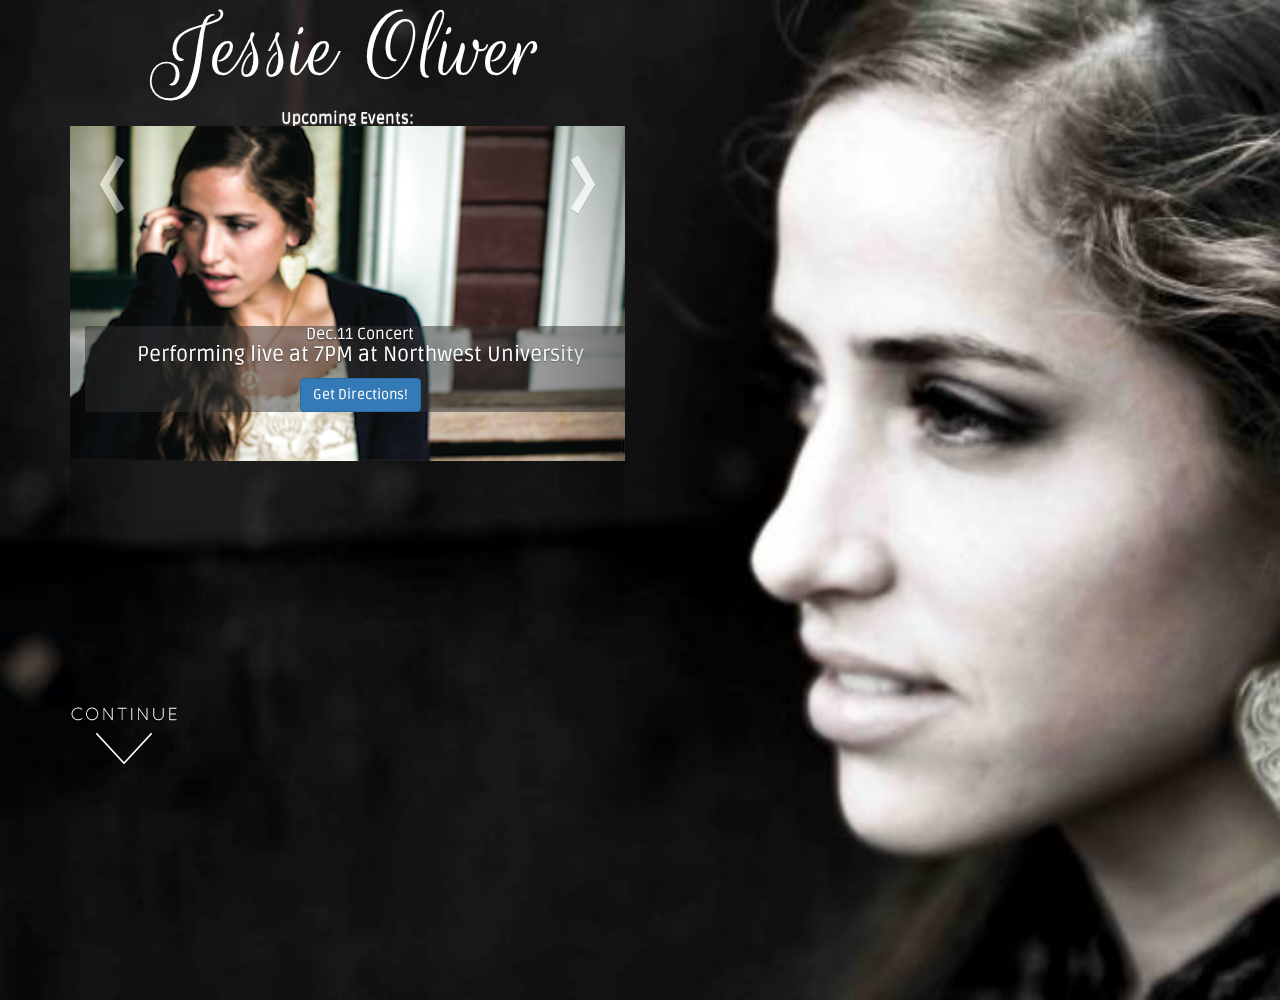
==== commit a098c427: "Finishin up the index paaaage!" ====
--- a/index.html
+++ b/index.html
@@ -17,7 +17,7 @@
    <body>
 
   <div class="et-wrapper">
-  <div class="et-page">
+    <div class="et-page">
      <div class="overlay">
       <div class="container bio-overlay-container">
         <div class="row row1">
@@ -41,7 +41,7 @@
                     <div class="carousel-caption">
                       <h3>Dec.11 Concert</h3>
                       <p class="lead">Performing live at 7PM at Northwest University </p>
-                      <a class="btn btn-large btn-primary" href="#">Get Directions!</a>
+                      <a class="btn btn-large btn-primary" href="https://maps.google.com/maps?daddr=5520+108th+Ave+NE+Kirkland+Wa+98033&hl=en&sll=47.613107,-122.342377&sspn=0.418453,0.617294&mra=ls&t=m&z=11">Get Directions!</a>
                     </div>
                   </div>
                 </div>
@@ -60,9 +60,9 @@
           </div>    
         </div>   
       </div>
+      </div>
     </div>
-   </div>
-  <div class="et-page">
+    <div class="et-page et-page-2">
      <div class="bio">
       <div class="container">
       <a href="index.html" class="colored"> <h2 class="jessie">Jessie Oliver</h2></a>
--- a/css/styles.css
+++ b/css/styles.css
@@ -65,6 +65,9 @@
 	margin-bottom:0;
 
 }
+
+
+
 .bio-content {
 	background-size: cover;
 	margin-left: 1em;
@@ -262,8 +265,7 @@
 #plist {
 	display: none;
 }
-<<<<<<< HEAD
-=======
+
 
 .overlay {
 	background-color: black;
@@ -292,47 +294,8 @@
 	margin-left: auto;
 	margin-right: auto;
 }
->>>>>>> 9ba06b09030d9a6779aea64149a7e91f53c5f074
-
-.overlay {
-	background-color: black;
-	height: 100%;
-	background-size: cover;
-	background-image: url(../img/jessie3.jpg);
-	background-repeat: no-repeat;
-}
-.overlay h2 {
-	font-size:100px;
-	color:#FFF;
-	font-family: 'Rouge Script', cursive;
-}
-
-.overlay h4 {
-	padding-top: 10px;
-	text-align: center;
-	color: white;
-	font-style: bold;
-	text-shadow:0 1px 1px;
-}
-.row3 {
-	float: bottom;
-}
-.row3 img {
-	margin-left: auto;
-	margin-right: auto;
-}
-
-/* Carousel base class */
-.carousel {
-  margin-bottom: 60px;
-}
-
-.carousel .container {
-  position: relative;
-  z-index: 9;
-}
-
-<<<<<<< HEAD
+
+
 /* Carousel base class */
 .carousel {
   margin-bottom: 60px;
@@ -363,7 +326,7 @@
   height: 500px;
 }
 
-=======
+
 .carousel-control {
   margin-top: 0;
   font-size: 120px;
@@ -384,7 +347,7 @@
   height: 500px;
 }
 
->>>>>>> 9ba06b09030d9a6779aea64149a7e91f53c5f074
+
 .carousel-caption {
 background-color: rgba(50,50,50, .5);
   position: static;
@@ -404,7 +367,7 @@
 }
 
 
-/*Classes added by Troy*/
+
 
 .you {
 
@@ -460,12 +423,7 @@
         border-radius: 2px;
 }
 
-<<<<<<< HEAD
-
-
-
-=======
->>>>>>> 9ba06b09030d9a6779aea64149a7e91f53c5f074
+
 @media screen and (max-width: 1061px) {
 
 	.bio-container {
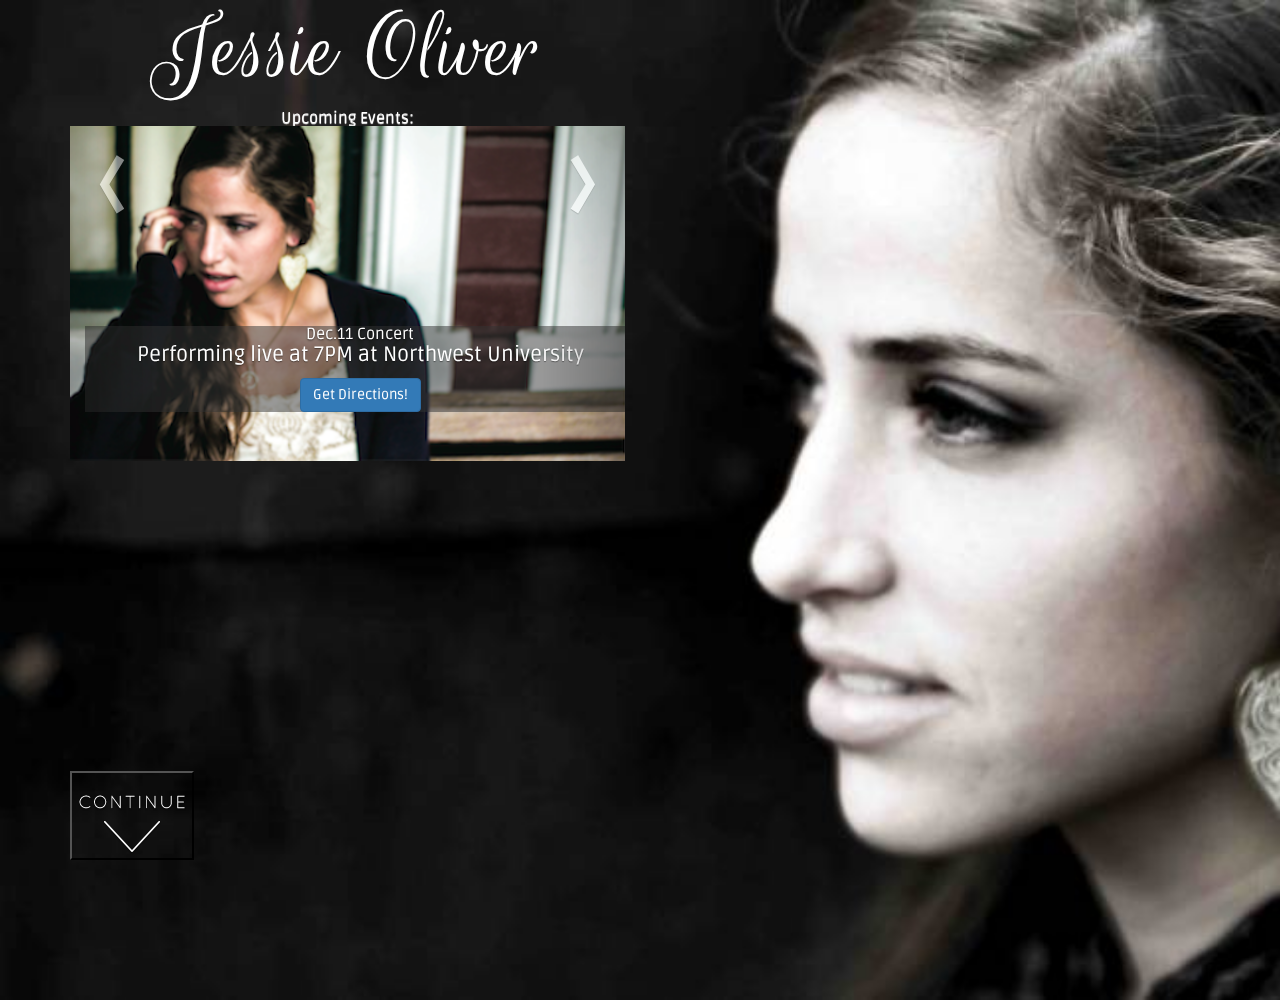
==== commit 3a307d5b: "fixed styling errors and transition issues" ====
--- a/index.html
+++ b/index.html
@@ -56,7 +56,7 @@
         </div> 
         <div class="row row3">
           <div class="col-md-12">
-             <img src="img/continue.png" alt="continue to page" class="et-rotate" et-in="moveFromBottom" et-out="moveToTopEasing ontop">
+             <button id="continuebut" class="et-rotate" et-in="moveFromBottom" et-out="moveToTopEasing ontop"><img src="img/continue.png" alt="continue to page"></button>
           </div>    
         </div>   
       </div>
@@ -130,6 +130,13 @@
     <script src="https://ajax.googleapis.com/ajax/libs/jquery/1.9.1/jquery.min.js"></script>
     <script src="js/elementTransitions.js"></script>
     <script src="https://netdna.bootstrapcdn.com/bootstrap/3.0.0/js/bootstrap.min.js"></script>
+
+    <script>
+      $('#continuebut').click(function(){
+        $('.et-wrapper').addClass('marginize');
+      });
+    </script>
+
    </body>
 
 </html>--- a/css/styles.css
+++ b/css/styles.css
@@ -66,7 +66,16 @@
 
 }
 
-
+#continuebut {
+	background: none;
+	margin-top: 250px;
+}
+
+.marginize {
+	//margin-bottom: 1em;
+	height: 1209px !important;
+	transition: 3s all;
+}
 
 .bio-content {
 	background-size: cover;
@@ -316,14 +325,14 @@
 }
 
 .carousel .item {
-  height: 500px;
+  height: 335px;
 }
 .carousel img {
   position: absolute;
   top: 0;
   left: 0;
   min-width: 100%;
-  height: 500px;
+  height: 335px;
 }
 
 
@@ -336,9 +345,7 @@
   z-index: 10;
 }
 
-.carousel .item {
-  height: 500px;
-}
+
 .carousel img {
   position: absolute;
   top: 0;
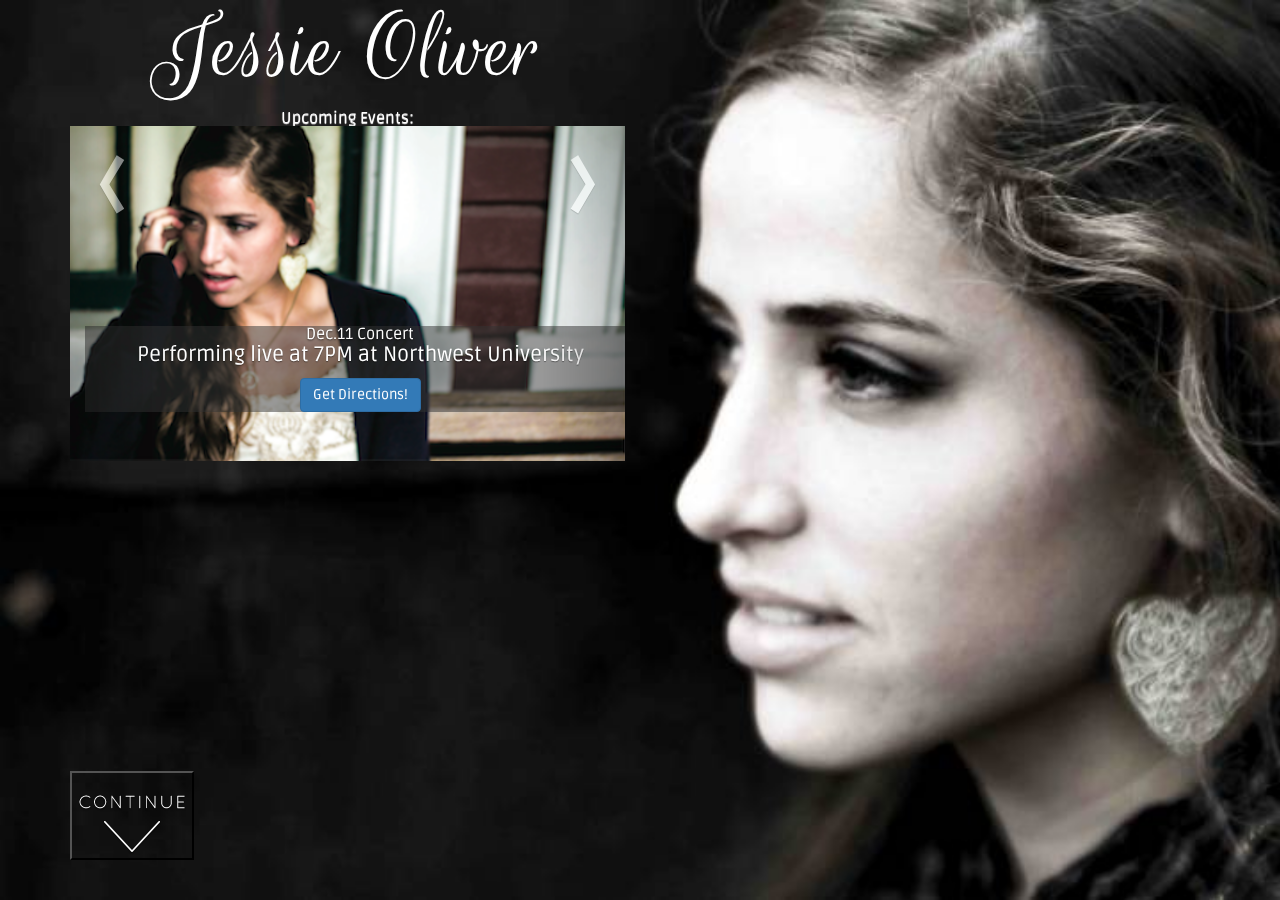
==== commit 4c7f6585: "Added a js fix for large monitors and the index transition" ====
--- a/index.html
+++ b/index.html
@@ -13,6 +13,7 @@
        <!-- our own stylesheet for overrides -->
        <link rel="stylesheet" href="css/styles.css">
        <link rel="stylesheet" type="text/css" href="css/elementTransitions.css" />
+       <link rel="shortcut icon" href="img/favicon.ico">
    </head>
    <body>
 
@@ -133,8 +134,17 @@
 
     <script>
       $('#continuebut').click(function(){
-        $('.et-wrapper').addClass('marginize');
+        var x = $(window).height();
+        if (x < 1193)
+          $('.et-wrapper').addClass('marginize');
       });
+
+
+      $(document).ready(function () {
+          var x = $(window).height();
+          $('.et-wrapper'). css("height", x); 
+      });
+
     </script>
 
    </body>
--- a/css/styles.css
+++ b/css/styles.css
@@ -8,8 +8,6 @@
 background-image: url(../img/notebook.jpg);
 font-family:Ruda, Arial, sans-serif;
 }
-
-
 
 p {
 color:#000;
@@ -72,7 +70,6 @@
 }
 
 .marginize {
-	//margin-bottom: 1em;
 	height: 1209px !important;
 	transition: 3s all;
 }
@@ -446,12 +443,21 @@
 		padding-top: 1em;
 	}
 
+	.marginize {
+	height: 1245px !important;
+	transition: 1s all;
+	}
+
 	.you {
 		margin-right: 1em;
 		margin-left: 1em;
 		padding: 1.5em;
 	}
 
+	#continuebut {
+	margin-top: 100px;
+	}
+
 }
 
 @media screen and (max-width: 520px) {
@@ -464,4 +470,17 @@
 		display: inline;
 	}
 
+	.marginize {
+	height: 1930px !important;
+	transition: 1s all;
+	}
+
+	.bio-content {
+		background: none;
+	}
+
+	#continuebut {
+	margin-top: 0px;
+	margin-left: 50px;
+	}
 }